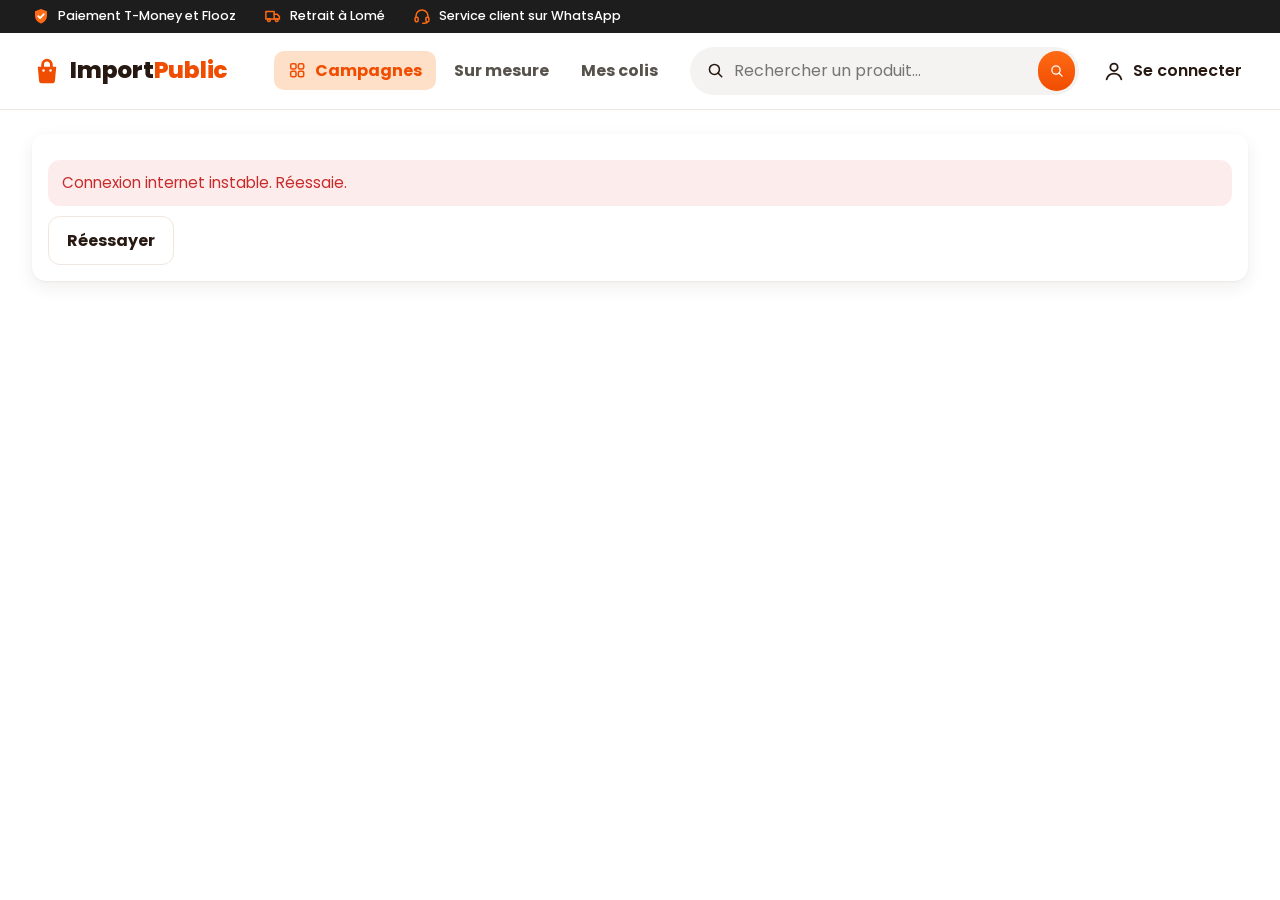
==== index.html @ 0d5e7839 "Mise en ligne Import Public (site) Co-Authored-By: Claude Opus 5.5 <noreply@anthropic.com> Claude-Se" ====
<!doctype html>
<html lang="fr">
<head>
  <meta charset="utf-8">
  <meta name="viewport" content="width=device-width, initial-scale=1, viewport-fit=cover">
  <title>Import Public · Achats groupés depuis la Chine</title>
  <meta name="description" content="Commandes groupées et achats sur mesure depuis la Chine, livrés à Lomé. Suivez votre colis à chaque étape.">
  <meta name="theme-color" content="#ff5a00">
  <link rel="icon" href="data:image/svg+xml,<svg xmlns='http://www.w3.org/2000/svg' viewBox='0 0 32 32'><rect width='32' height='32' rx='7' fill='%23d9480f'/><text x='16' y='23' font-family='Arial' font-weight='800' font-size='15' fill='white' text-anchor='middle'>IP</text></svg>">
  <link rel="preconnect" href="https://fonts.googleapis.com">
  <link rel="preconnect" href="https://fonts.gstatic.com" crossorigin>
  <link rel="stylesheet" href="https://fonts.googleapis.com/css2?family=Poppins:wght@400;500;600;700;800&display=swap">
  <link rel="stylesheet" href="css/style.css">
</head>
<body>
  <div class="bande-haut" id="bande-haut">
    <div class="bande-haut-items">
      <span data-ico="bouclier">Paiement T-Money et Flooz</span>
      <span data-ico="camion">Retrait à Lomé</span>
      <span data-ico="casque">Service client sur WhatsApp</span>
    </div>
    <a class="bande-haut-contact" id="bande-contact" href="#" target="_blank" rel="noopener" hidden></a>
  </div>
  <header class="entete">
    <a class="logo" href="#/"><span class="logo-sac" data-ico="sac"></span>Import<span>Public</span></a>
    <nav class="nav-haut" aria-label="Menu principal">
      <a href="#/" data-onglet="campagnes"><span data-ico="grille"></span>Campagnes</a>
      <a href="#/sur-mesure" data-onglet="sur-mesure">Sur mesure</a>
      <a href="#/colis" data-onglet="colis">Mes colis</a>
    </nav>
    <form class="recherche-entete" id="recherche-entete" role="search">
      <span data-ico="loupe"></span>
      <input id="champ-recherche" type="search" placeholder="Rechercher un produit…" aria-label="Rechercher un produit" autocomplete="off">
      <button type="submit" aria-label="Rechercher"><span data-ico="loupe"></span></button>
    </form>
    <div class="entete-actions" id="entete-compte"></div>
  </header>

  <main id="vue"><div class="chargement">Chargement…</div></main>

  <a class="wa-flottant" id="wa-flottant" href="#" target="_blank" rel="noopener" aria-label="Nous écrire sur WhatsApp" hidden>
    <svg viewBox="0 0 24 24"><path d="M12 2a10 10 0 0 0-8.6 15.1L2 22l5-1.3A10 10 0 1 0 12 2Zm0 18.2a8.2 8.2 0 0 1-4.2-1.2l-.3-.2-3 .8.8-2.9-.2-.3A8.2 8.2 0 1 1 12 20.2Zm4.5-6.1c-.2-.1-1.5-.7-1.7-.8s-.4-.1-.6.1-.7.8-.8 1-.3.2-.5.1a6.7 6.7 0 0 1-2-1.2 7.4 7.4 0 0 1-1.4-1.7c-.1-.3 0-.4.1-.5l.4-.4.2-.4v-.4l-.8-1.9c-.2-.5-.4-.4-.6-.4h-.5a1 1 0 0 0-.7.3 3 3 0 0 0-.9 2.2 5.2 5.2 0 0 0 1.1 2.8 11.9 11.9 0 0 0 4.6 4c1.7.7 2.4.8 3.2.6a2.8 2.8 0 0 0 1.8-1.3 2.3 2.3 0 0 0 .2-1.3c-.1-.1-.3-.2-.5-.3Z"/></svg>
  </a>

  <nav class="nav-bas" aria-label="Navigation">
    <a href="#/" data-onglet="campagnes">
      <svg viewBox="0 0 24 24"><path d="M3 7l9-4 9 4-9 4-9-4z"/><path d="M3 7v10l9 4 9-4V7"/><path d="M12 11v10"/></svg>Campagnes</a>
    <a href="#/sur-mesure" data-onglet="sur-mesure">
      <svg viewBox="0 0 24 24"><path d="M12 5v14M5 12h14"/><rect x="3" y="3" width="18" height="18" rx="4"/></svg>Sur mesure</a>
    <a href="#/colis" data-onglet="colis">
      <svg viewBox="0 0 24 24"><path d="M3 12h4l3 8 4-16 3 8h4"/></svg>Mes colis</a>
    <a href="#/compte" data-onglet="compte">
      <svg viewBox="0 0 24 24"><circle cx="12" cy="8" r="4"/><path d="M4 21c1.5-4 4.5-6 8-6s6.5 2 8 6"/></svg>Compte</a>
  </nav>

  <script src="js/config.js"></script>
  <script src="js/supabase.js"></script>
  <script src="js/icones.js"></script>
  <script src="js/commun.js"></script>
  <script src="js/app.js"></script>
</body>
</html>
---- css/style.css ----
/* Import Public : feuille de style commune (site public + espace équipe)
   Mobile d'abord, polices système (rien à télécharger), aucun framework. */
:root {
  --encre: #1d1b18;
  --encre-2: #57524b;
  --encre-3: #8a847b;
  --fond: #f6f3ee;
  --papier: #ffffff;
  --ligne: #e6e0d6;
  --accent: #d9480f;        /* orange conteneur */
  --accent-fonce: #b13a0b;
  --accent-clair: #fff0e6;
  --ok: #2b8a3e;  --ok-clair: #e6f4ea;
  --ko: #c92a2a;  --ko-clair: #fdecec;
  --alerte: #b26b00; --alerte-clair: #fff4dc;
  --info: #1c5fa8; --info-clair: #e8f1fb;
  --rayon: 14px;
  --ombre: 0 1px 2px rgba(29, 27, 24, .06), 0 2px 8px rgba(29, 27, 24, .05);
}
* { box-sizing: border-box; }
html { -webkit-text-size-adjust: 100%; }
body {
  margin: 0; background: var(--fond); color: var(--encre);
  font: 16px/1.45 -apple-system, BlinkMacSystemFont, "Segoe UI", Roboto, "Helvetica Neue", Arial, sans-serif;
  padding-bottom: calc(76px + env(safe-area-inset-bottom));
}
a { color: var(--accent-fonce); }
img { max-width: 100%; display: block; }
h1, h2, h3 { line-height: 1.2; margin: 0 0 .5rem; }
h1 { font-size: 1.5rem; } h2 { font-size: 1.2rem; } h3 { font-size: 1.05rem; }
p { margin: 0 0 .75rem; }
small, .discret { color: var(--encre-3); font-size: .85rem; }

/* En-tête */
.entete {
  position: sticky; top: 0; z-index: 20; background: var(--papier);
  border-bottom: 1px solid var(--ligne); display: flex; align-items: center;
  justify-content: space-between; padding: 10px 16px; gap: 12px;
}
.logo { font-weight: 800; font-size: 1.25rem; letter-spacing: -.02em; color: var(--encre); text-decoration: none; }
.logo span { color: var(--accent); }
.entete-actions { display: flex; gap: 8px; align-items: center; }

main { max-width: 760px; margin: 0 auto; padding: 16px; }

/* Barre de navigation basse (mobile) */
.nav-bas {
  position: fixed; bottom: 0; left: 0; right: 0; z-index: 30; background: var(--papier);
  border-top: 1px solid var(--ligne); display: grid; grid-template-columns: repeat(4, 1fr);
  padding-bottom: env(safe-area-inset-bottom);
}
.nav-bas a {
  display: flex; flex-direction: column; align-items: center; gap: 2px; padding: 8px 4px 10px;
  font-size: .72rem; color: var(--encre-2); text-decoration: none; font-weight: 600;
}
.nav-bas a svg { width: 22px; height: 22px; stroke: currentColor; fill: none; stroke-width: 1.8; }
.nav-bas a.actif { color: var(--accent); }

/* Cartes */
.carte { background: var(--papier); border-radius: var(--rayon); box-shadow: var(--ombre); padding: 16px; margin-bottom: 14px; }
.liste-campagnes { display: grid; gap: 14px; }
@media (min-width: 640px) { .liste-campagnes { grid-template-columns: 1fr 1fr; } }
.campagne { background: var(--papier); border-radius: var(--rayon); box-shadow: var(--ombre); overflow: hidden;
  text-decoration: none; color: inherit; display: flex; flex-direction: column; }
.campagne-image { aspect-ratio: 4 / 3; background: var(--ligne) center / cover no-repeat; position: relative; }
.campagne-image .badge { position: absolute; top: 10px; left: 10px; }
.campagne-corps { padding: 12px 14px 14px; display: flex; flex-direction: column; gap: 6px; }
.campagne-titre { font-weight: 700; font-size: 1.02rem; }
.prix { font-weight: 800; font-size: 1.15rem; }
.prix small { font-weight: 600; }
.meta { display: flex; flex-wrap: wrap; gap: 6px 12px; color: var(--encre-2); font-size: .85rem; }

/* Jauge */
.jauge { height: 10px; background: var(--ligne); border-radius: 99px; overflow: hidden; }
.jauge-barre { height: 100%; background: var(--accent); border-radius: 99px; transition: width .6s ease; }
.jauge-texte { font-size: .85rem; color: var(--encre-2); margin-top: 4px; }

/* Badges */
.badge { display: inline-block; font-size: .75rem; font-weight: 700; padding: 3px 9px; border-radius: 99px; white-space: nowrap; }
.badge-info { background: var(--info-clair); color: var(--info); }
.badge-ok { background: var(--ok-clair); color: var(--ok); }
.badge-ko { background: var(--ko-clair); color: var(--ko); }
.badge-alerte { background: var(--alerte-clair); color: var(--alerte); }
.badge-neutre { background: #eeeae3; color: var(--encre-2); }

/* Formulaires */
label { display: block; font-weight: 600; font-size: .9rem; margin: 12px 0 6px; }
input, select, textarea {
  width: 100%; font: inherit; color: inherit; background: var(--papier); border: 1.5px solid var(--ligne);
  border-radius: 10px; padding: 12px; min-height: 48px;
}
textarea { min-height: 110px; resize: vertical; }
input:focus, select:focus, textarea:focus { outline: none; border-color: var(--accent); box-shadow: 0 0 0 3px var(--accent-clair); }
.aide { font-size: .8rem; color: var(--encre-3); margin-top: 4px; }
.rangee { display: grid; grid-template-columns: 1fr 1fr; gap: 10px; }

/* Boutons */
.btn {
  display: inline-flex; align-items: center; justify-content: center; gap: 8px; font: inherit; font-weight: 700;
  border: 0; border-radius: 12px; padding: 12px 18px; min-height: 48px; cursor: pointer; text-decoration: none;
  background: var(--accent); color: #fff;
}
.btn:hover { background: var(--accent-fonce); }
.btn:disabled { opacity: .55; cursor: wait; }
.btn-large { width: 100%; }
.btn-second { background: var(--papier); color: var(--encre); border: 1.5px solid var(--ligne); }
.btn-second:hover { background: #f1ede6; }
.btn-ok { background: var(--ok); } .btn-ok:hover { background: #237032; }
.btn-ko { background: var(--papier); color: var(--ko); border: 1.5px solid #f3c4c4; }
.btn-ko:hover { background: var(--ko-clair); }
.btn-petit { min-height: 38px; padding: 8px 12px; font-size: .9rem; border-radius: 10px; }
.btn-lien { background: none; color: var(--accent-fonce); padding: 0; min-height: 0; text-decoration: underline; }
.btn-lien:hover { background: none; }
.btn-wa { background: #1f9e4e; } .btn-wa:hover { background: #17803e; }
.boutons { display: flex; gap: 10px; flex-wrap: wrap; margin-top: 12px; }

/* Quantité */
.quantite { display: flex; align-items: center; gap: 0; border: 1.5px solid var(--ligne); border-radius: 12px; width: max-content; overflow: hidden; background: var(--papier); }
.quantite button { width: 48px; height: 48px; border: 0; background: none; font-size: 1.4rem; cursor: pointer; color: var(--encre); }
.quantite input { width: 64px; border: 0; text-align: center; min-height: 48px; border-radius: 0; font-weight: 700; }
.quantite input:focus { box-shadow: none; }

/* Total */
.total { display: flex; justify-content: space-between; align-items: baseline; padding: 12px 0; border-top: 1px dashed var(--ligne); margin-top: 12px; }
.total b { font-size: 1.3rem; }

/* Bloc paiement */
.paiement { background: var(--accent-clair); border: 1.5px solid #ffd2b8; border-radius: var(--rayon); padding: 16px; }
.numero-marchand { display: flex; justify-content: space-between; align-items: center; background: var(--papier); border-radius: 10px; padding: 10px 12px; margin: 8px 0; gap: 8px; }
.numero-marchand b { font-size: 1.1rem; letter-spacing: .02em; }
.etapes-paiement { padding-left: 20px; margin: 8px 0 4px; }
.etapes-paiement li { margin-bottom: 6px; }

/* Frise de suivi */
.frise { list-style: none; margin: 8px 0 0; padding: 0; }
.frise li { display: flex; gap: 12px; position: relative; padding-bottom: 16px; }
.frise li:not(:last-child)::before { content: ""; position: absolute; left: 8px; top: 20px; bottom: 0; width: 2px; background: var(--ligne); }
.frise li.fait:not(:last-child)::before { background: var(--ok); }
.frise .pastille { flex: none; width: 18px; height: 18px; border-radius: 50%; border: 2px solid var(--ligne); background: var(--papier); margin-top: 2px; }
.frise li.fait .pastille { background: var(--ok); border-color: var(--ok); }
.frise li.courant .pastille { background: var(--accent); border-color: var(--accent); box-shadow: 0 0 0 4px var(--accent-clair); }
.frise li.avenir b { color: var(--encre-3); font-weight: 600; }
.frise small { display: block; }

/* Lignes de liste */
.ligne { display: flex; justify-content: space-between; align-items: center; gap: 12px; padding: 12px 0; border-bottom: 1px solid var(--ligne); text-decoration: none; color: inherit; }
.ligne:last-child { border-bottom: 0; }
.ligne-titre { font-weight: 700; }
.vignette { width: 52px; height: 52px; border-radius: 10px; background: var(--ligne) center / cover; flex: none; }

/* Onglets */
.onglets { display: flex; background: #ebe6de; border-radius: 12px; padding: 4px; margin-bottom: 14px; }
.onglets button { flex: 1; border: 0; background: none; font: inherit; font-weight: 700; padding: 10px; border-radius: 9px; color: var(--encre-2); cursor: pointer; }
.onglets button.actif { background: var(--papier); color: var(--encre); box-shadow: var(--ombre); }

/* Divers */
.vide { text-align: center; color: var(--encre-2); padding: 32px 16px; }
.alerte { border-radius: 12px; padding: 12px 14px; margin: 10px 0; font-size: .95rem; }
.alerte-info { background: var(--info-clair); color: var(--info); }
.alerte-ok { background: var(--ok-clair); color: var(--ok); }
.alerte-ko { background: var(--ko-clair); color: var(--ko); }
.alerte-alerte { background: var(--alerte-clair); color: var(--alerte); }
.chargement { text-align: center; padding: 40px; color: var(--encre-3); }
.retour { display: inline-block; margin-bottom: 10px; font-weight: 600; text-decoration: none; color: var(--encre-2); }
.photo-apercu { border-radius: 12px; margin-top: 10px; max-height: 260px; object-fit: cover; width: 100%; }
.intro { margin: 4px 0 18px; }
.intro h1 { font-size: 1.55rem; }
.intro p { color: var(--encre-2); }
.cle-valeur { display: grid; grid-template-columns: auto 1fr; gap: 6px 14px; font-size: .95rem; }
.cle-valeur dt { color: var(--encre-3); }
.cle-valeur dd { margin: 0; font-weight: 600; }
.toast { position: fixed; left: 50%; bottom: calc(92px + env(safe-area-inset-bottom)); transform: translate(-50%, 20px); background: var(--encre); color: #fff;
  padding: 12px 18px; border-radius: 12px; font-weight: 600; opacity: 0; transition: .25s; z-index: 50; max-width: 90vw; text-align: center; }
.toast.visible { opacity: 1; transform: translate(-50%, 0); }
.toast.ko { background: var(--ko); }
.wa-flottant { position: fixed; right: 16px; bottom: calc(86px + env(safe-area-inset-bottom)); z-index: 25; width: 54px; height: 54px; border-radius: 50%;
  background: #1f9e4e; display: grid; place-items: center; box-shadow: 0 4px 14px rgba(0,0,0,.18); }
.wa-flottant svg { width: 28px; height: 28px; fill: #fff; }
.compteurs { display: grid; grid-template-columns: repeat(2, 1fr); gap: 10px; margin-bottom: 14px; }
@media (min-width: 640px) { .compteurs { grid-template-columns: repeat(4, 1fr); } }
.compteur { background: var(--papier); border-radius: var(--rayon); box-shadow: var(--ombre); padding: 14px; text-decoration: none; color: inherit; }
.compteur b { display: block; font-size: 1.7rem; }
.compteur span { color: var(--encre-2); font-size: .85rem; }
.filtres { display: flex; gap: 8px; overflow-x: auto; padding-bottom: 6px; margin-bottom: 8px; }
.filtres button { flex: none; border: 1.5px solid var(--ligne); background: var(--papier); border-radius: 99px; padding: 7px 14px; font: inherit; font-size: .88rem; font-weight: 600; cursor: pointer; color: var(--encre-2); }
.filtres button.actif { background: var(--encre); border-color: var(--encre); color: #fff; }
hr { border: 0; border-top: 1px solid var(--ligne); margin: 16px 0; }

/* Ajustements après revue sur téléphone */
.badge { align-self: flex-start; flex: none; }
.ligne .badge { max-width: 42%; white-space: normal; text-align: center; }
.rangee > div { min-width: 0; }
input, select, textarea { min-width: 0; max-width: 100%; }
input[type="datetime-local"] { -webkit-appearance: none; appearance: none; }

[hidden] { display: none !important; }

/* ------------------------------------------------------------------
   Mise en page adaptative : le contenu occupe toute la largeur utile
   ------------------------------------------------------------------ */
main { max-width: 1680px; padding: 16px max(16px, 2.5vw) 24px; }
.entete { padding-left: max(16px, 2.5vw); padding-right: max(16px, 2.5vw); }
.nav-haut { display: none; }
.titre-section { display: flex; align-items: baseline; justify-content: space-between; gap: 12px; margin: 22px 0 12px; }
.titre-section h2 { margin: 0; }
.atouts { list-style: none; padding: 0; margin: 10px 0 0; display: flex; flex-wrap: wrap; gap: 8px; }
.atouts li { background: var(--accent-clair); color: var(--accent-fonce); font-weight: 700; font-size: .82rem; padding: 6px 12px; border-radius: 99px; }
.liste-coches { padding-left: 0; list-style: none; margin: 0; display: grid; gap: 10px; }
.liste-coches li { padding-left: 28px; position: relative; }
.liste-coches li::before { content: ""; position: absolute; left: 0; top: 3px; width: 18px; height: 18px; border-radius: 50%; background: var(--ok-clair);
  box-shadow: inset 0 0 0 2px var(--ok); }
.colonne { min-width: 0; }
.deux-colonnes { display: grid; gap: 14px; align-items: start; }
.deux-colonnes > .carte { margin-bottom: 0; }
.grille-cartes { display: grid; gap: 10px; }
.liste-campagnes { grid-template-columns: 1fr; }

@media (min-width: 640px) {
  .liste-campagnes { grid-template-columns: repeat(auto-fill, minmax(240px, 1fr)); }
  .grille-cartes { grid-template-columns: repeat(auto-fill, minmax(320px, 1fr)); }
  .grille-cartes .bloc-paiement { margin-bottom: 0; }
}

@media (min-width: 960px) {
  body { padding-bottom: 0; }
  .nav-bas { display: none; }
  .nav-haut:not([hidden]) { display: flex; gap: 4px; margin-right: auto; margin-left: 28px; }
  .nav-haut a { text-decoration: none; color: var(--encre-2); font-weight: 700; padding: 8px 14px; border-radius: 10px; }
  .nav-haut a:hover { background: #f1ede6; color: var(--encre); }
  .nav-haut a.actif { color: var(--accent); background: var(--accent-clair); }
  .entete { padding-top: 14px; padding-bottom: 14px; }
  main { padding-top: 24px; }

  .accueil-haut { display: grid; grid-template-columns: minmax(0, 1.6fr) minmax(320px, 1fr); gap: 24px; align-items: stretch; margin-bottom: 8px; }
  .accueil-haut .intro { margin: 0; padding: 28px 32px; background: var(--papier); border-radius: var(--rayon); box-shadow: var(--ombre);
    display: flex; flex-direction: column; justify-content: center; }
  .accueil-haut .intro h1 { font-size: 2.2rem; }
  .accueil-haut .cta-sur-mesure { margin: 0; display: flex; flex-direction: column; justify-content: center; }
  .liste-campagnes { gap: 18px; grid-template-columns: repeat(auto-fill, minmax(250px, 1fr)); }

  .deux-colonnes { grid-template-columns: minmax(0, 1.15fr) minmax(0, 1fr); gap: 24px; }
  .deux-colonnes.egales { grid-template-columns: minmax(0, 1fr) minmax(0, 1fr); }
  .deux-colonnes > .colonne:only-child { grid-column: 1 / -1; max-width: 900px; }
  .colonne-collante { position: sticky; top: 90px; }
  .grille-lignes { display: grid; grid-template-columns: repeat(auto-fill, minmax(380px, 1fr)); column-gap: 28px; }
  .compteurs { gap: 18px; }
  .toast { bottom: 32px; }
  .wa-flottant { bottom: 28px; right: 28px; }
}

@media (min-width: 1500px) {
  .liste-campagnes { grid-template-columns: repeat(auto-fill, minmax(270px, 1fr)); }
}
main { max-width: none; }
.actions-ligne .badge { max-width: none; white-space: nowrap; }
@media (min-width: 960px) {
  .colonne > .carte > img { max-height: 72vh; }
}

.deux-colonnes { grid-template-columns: minmax(0, 1fr); }
@media (min-width: 960px) { .deux-colonnes { grid-template-columns: minmax(0, 1.15fr) minmax(0, 1fr); } .deux-colonnes.egales { grid-template-columns: minmax(0, 1fr) minmax(0, 1fr); } }

/* ------------------------------------------------------------------
   Vitrine commerciale (accueil)
   ------------------------------------------------------------------ */
.hero {
  position: relative; overflow: hidden; border-radius: 20px; margin-bottom: 14px;
  background: linear-gradient(115deg, #fff4ea 0%, #ffe3cc 55%, #ffc9a1 100%);
  padding: 26px 20px; display: grid; gap: 20px;
}
.hero::after { /* trajet Chine → Lomé, en pointillés */
  content: ""; position: absolute; right: -60px; top: -40px; width: 340px; height: 340px; border-radius: 50%;
  border: 2px dashed rgba(217, 72, 15, .22); pointer-events: none;
}
.signature { margin: 0 0 8px; font-weight: 800; font-size: .8rem; letter-spacing: .08em; text-transform: uppercase; color: var(--accent-fonce); }
.hero h1 { font-size: 1.85rem; line-height: 1.12; letter-spacing: -.02em; margin-bottom: 12px; text-wrap: balance; }
.hero h1 span { color: var(--accent); }
.hero-sous-titre { color: var(--encre-2); font-size: 1.02rem; max-width: 58ch; }
.hero .boutons { margin-top: 16px; }
.hero .btn-second { background: rgba(255, 255, 255, .85); border-color: #f6c7a6; }
.hero-vitrine { display: none; }

.bandeau-confiance { list-style: none; padding: 0; margin: 0 0 6px; display: grid; grid-template-columns: 1fr 1fr; gap: 10px; }
.bandeau-confiance li { background: var(--papier); border-radius: 12px; box-shadow: var(--ombre); padding: 12px; display: flex; flex-direction: column; gap: 2px; min-width: 0; }
.bandeau-confiance b { font-size: .88rem; }
.bandeau-confiance span { font-size: .78rem; color: var(--encre-3); overflow-wrap: anywhere; }

.recherche { max-width: 320px; min-height: 42px; padding: 9px 14px; border-radius: 99px; }

/* Cartes produit */
.campagne { position: relative; }
.campagne-image { display: block; }
.campagne-titre { color: var(--encre); text-decoration: none; }
.campagne-titre:hover { color: var(--accent-fonce); }
.pastille-remise { position: absolute; top: 10px; right: 10px; background: var(--accent); color: #fff; font-weight: 800; font-size: .85rem; padding: 4px 9px; border-radius: 99px; }
.prix-barre { color: var(--encre-3); font-weight: 600; font-size: .85rem; margin-left: 4px; }
.campagne .prix { color: var(--accent-fonce); }
.campagne .prix small { display: block; margin-top: 1px; }
.social { display: flex; justify-content: space-between; gap: 8px; font-size: .86rem; color: var(--encre-2); font-weight: 600; }
.social b { color: var(--encre); }
.social-detail { font-weight: 700; color: var(--accent-fonce); margin: 6px 0 0; }
.campagne .meta { font-size: .8rem; justify-content: space-between; }
.btn-reserver { margin-top: 6px; }
.campagne-corps { flex: 1; }
.campagne-corps .btn-reserver { margin-top: auto; }
.campagne-corps .meta { margin-bottom: 6px; }

/* Étapes */
.bloc-etapes { margin: 26px 0 14px; background: var(--accent-clair); border-radius: 20px; padding: 20px; }
.etapes { list-style: none; counter-reset: etape; padding: 0; margin: 12px 0 0; display: grid; gap: 10px; }
.etapes li { counter-increment: etape; background: var(--papier); border-radius: 14px; padding: 14px 14px 14px 58px; position: relative; display: flex; flex-direction: column; gap: 2px; }
.etapes li::before { content: counter(etape); position: absolute; left: 14px; top: 14px; width: 30px; height: 30px; border-radius: 50%;
  background: var(--accent); color: #fff; font-weight: 800; display: grid; place-items: center; }
.etapes span { color: var(--encre-2); font-size: .9rem; }

/* Garanties */
.bloc-garanties { display: grid; gap: 14px; margin-bottom: 14px; }
.bloc-garanties .carte { margin: 0; }
.numero-contact { font-size: 1.4rem; font-weight: 800; letter-spacing: .02em; margin: 6px 0 12px; }
.contact-carte { display: flex; flex-direction: column; justify-content: center; }

@media (min-width: 640px) {
  .bandeau-confiance { grid-template-columns: repeat(4, 1fr); }
  .etapes { grid-template-columns: 1fr 1fr; }
}
@media (min-width: 960px) {
  .hero { grid-template-columns: minmax(0, 1.25fr) minmax(0, 1fr); align-items: center; padding: 40px 44px; min-height: 340px; }
  .hero h1 { font-size: clamp(2.2rem, 3.2vw, 3.3rem); }
  .hero-sous-titre { font-size: 1.12rem; }
  .hero-vitrine { display: grid; gap: 14px; height: 280px; grid-template-columns: 1fr 1fr; grid-template-rows: 1fr 1fr; position: relative; z-index: 1; }
  .hero-vitrine a { border-radius: 18px; background: center / cover no-repeat var(--ligne); box-shadow: 0 10px 26px rgba(120, 50, 10, .18); transition: transform .2s; }
  .hero-vitrine a:hover { transform: translateY(-3px); }
  .hero-vitrine.n1 { grid-template-columns: 1fr; grid-template-rows: 1fr; }
  .hero-vitrine.n2 a { grid-row: span 2; }
  .hero-vitrine.n3 a:first-child { grid-row: span 2; }
  .hero::after { width: 520px; height: 520px; right: -120px; top: -120px; }
  .etapes { grid-template-columns: repeat(4, 1fr); }
  .bloc-etapes { padding: 26px 28px; }
  .bloc-garanties { grid-template-columns: minmax(0, 1.6fr) minmax(0, 1fr); }
}
@media (prefers-reduced-motion: reduce) { .hero-vitrine a { transition: none; } }

/* ==================================================================
   Direction artistique « vitrine » : couleurs vives, Poppins
   ================================================================== */
:root {
  --accent: #ff5a00;          /* orange vif */
  --accent-fonce: #e04800;
  --accent-clair: #fff1e6;
  --peche: #ffe4cf;
  --brun: #3a1d0e;            /* titres */
  --fond: #ffffff;
  --ligne: #f0e6de;
  --ok: #16a34a; --ok-clair: #e8f8ee;
  --info: #2563eb; --info-clair: #eaf1ff;
  --police: "Poppins", -apple-system, BlinkMacSystemFont, "Segoe UI", Roboto, Arial, sans-serif;
  --ombre: 0 1px 2px rgba(58, 29, 14, .05), 0 6px 18px rgba(58, 29, 14, .07);
}
body { font-family: var(--police); background: var(--fond); }
h1, h2, h3, .logo { color: var(--brun); letter-spacing: -.01em; }
.ico { width: 1.15em; height: 1.15em; flex: none; vertical-align: -.2em; }
.btn { gap: 8px; box-shadow: 0 4px 12px rgba(255, 90, 0, .22); }
.btn-second, .btn-ko, .btn-lien { box-shadow: none; }
.btn-ok, .btn-wa { box-shadow: none; }

/* Bande du haut */
.bande-haut { background: #1c1c1c; color: #fff; font-size: .8rem; font-weight: 500;
  display: flex; align-items: center; justify-content: space-between; gap: 16px; padding: 7px max(16px, 2.5vw); }
.bande-haut-items { display: flex; gap: 28px; overflow: hidden; }
.bande-haut-items span { display: inline-flex; align-items: center; gap: 8px; white-space: nowrap; }
.bande-haut-items .ico { color: var(--accent); width: 18px; height: 18px; }
.bande-haut-contact { color: #fff; text-decoration: none; font-weight: 600; white-space: nowrap; }
.bande-haut-contact:hover { color: #ffb380; }
.bande-haut-items span:not(:first-child) { display: none; }

/* En-tête */
.entete { gap: 18px; }
.logo { display: inline-flex; align-items: center; gap: 8px; font-size: 1.45rem; font-weight: 800; }
.logo-sac { width: 30px; height: 30px; display: grid; place-items: center; color: var(--accent); }
.logo-sac .ico { width: 30px; height: 30px; }
.nav-haut a { display: inline-flex; align-items: center; gap: 8px; }
.recherche-entete { display: none; }
.lien-compte { display: inline-flex; align-items: center; gap: 8px; text-decoration: none; color: var(--brun); font-weight: 600; padding: 8px 6px; }
.lien-compte .ico { width: 22px; height: 22px; }
.lien-compte .ico:last-child { width: 16px; height: 16px; }

/* Bannière */
.hero { background: linear-gradient(100deg, #ffffff 0%, #fff3ea 38%, #ffd2b0 72%, #ff9a52 100%); border-radius: 0 0 28px 28px;
  margin: -16px calc(-1 * max(16px, 2.5vw)) 18px; padding: 26px max(16px, 2.5vw) 30px; }
.hero::after { display: none; }
.hero h1 { color: var(--brun); font-weight: 800; }
.hero h1 span { color: var(--accent); display: inline; }
.hero-sous-titre { color: var(--brun); opacity: .9; }
.hero-sous-titre b { font-weight: 600; font-size: 1.06em; }
.btn-hero { background: var(--accent); border-radius: 99px; padding: 13px 22px; font-size: 1rem; }
.btn-hero-second { background: #fff; color: var(--brun); border: 2px solid var(--accent); border-radius: 99px; padding: 11px 20px; box-shadow: none; }
.btn-hero-second:hover { background: var(--accent-clair); }
.btn-hero .ico:last-child { width: 18px; height: 18px; }
.hero-scene { display: none; }

/* Titres de section */
.titre-section h2 { display: flex; align-items: center; gap: 10px; font-size: 1.35rem; font-weight: 700; }
.ico-titre { display: inline-grid; place-items: center; }
.ico-titre .ico { width: 28px; height: 28px; }
.ico-titre.flamme { color: var(--accent); }
.ico-titre.fusee { color: var(--accent); }
.ico-titre.vert { color: var(--ok); }
.recherche-mobile { display: flex; align-items: center; gap: 8px; background: #f5f2ef; border-radius: 99px; padding: 0 14px; margin: 0 0 14px; }
.recherche-mobile input { border: 0; background: none; min-height: 44px; padding: 0; }
.recherche-mobile input:focus { box-shadow: none; }
.recherche-mobile .ico { color: var(--encre-3); }

/* Cartes produit */
.liste-campagnes { grid-template-columns: repeat(2, minmax(0, 1fr)); gap: 12px; }
.campagne { border: 1px solid var(--ligne); border-radius: 18px; box-shadow: var(--ombre); transition: transform .18s, box-shadow .18s; }
.campagne:hover { transform: translateY(-3px); box-shadow: 0 12px 28px rgba(58, 29, 14, .12); }
.campagne-image { aspect-ratio: 1 / .82; background: linear-gradient(180deg, #ffffff, #f4f4f6); position: relative; overflow: hidden; }
.campagne-image img { width: 100%; height: 100%; object-fit: cover; }
.pastille-remise { left: 10px; right: auto; top: 10px; background: var(--accent); font-size: .95rem; padding: 4px 11px; border-radius: 10px;
  box-shadow: 0 3px 8px rgba(255, 90, 0, .35); }
.pastille-delai { position: absolute; right: 8px; top: 10px; background: rgba(255, 255, 255, .92); color: var(--brun); font-size: .7rem; font-weight: 600;
  padding: 3px 8px; border-radius: 99px; }
.campagne-corps { padding: 12px 12px 14px; gap: 7px; }
.campagne-titre { font-weight: 600; font-size: .95rem; line-height: 1.3; color: var(--brun); }
.campagne .prix { color: var(--accent); font-size: 1.3rem; font-weight: 800; line-height: 1.1; }
.prix-barre { font-size: .8rem; font-weight: 500; color: #8b8b8b; }
.social { justify-content: flex-start; align-items: center; gap: 6px; font-size: .8rem; color: var(--brun); font-weight: 500; }
.social .ico { color: #f59e0b; width: 18px; height: 18px; }
.jauge-ligne { display: flex; align-items: center; gap: 10px; }
.jauge-ligne .jauge { flex: 1; height: 8px; background: #ffe2cf; }
.jauge-ligne b { font-size: .85rem; color: var(--brun); }
.jauge-barre { background: linear-gradient(90deg, #ff7a1a, var(--accent)); }
.btn-reserver { min-height: 44px; font-size: .92rem; border-radius: 12px; margin-top: 4px; }
.btn-reserver .ico { width: 18px; height: 18px; }

/* Étapes */
.bloc-etapes { background: linear-gradient(100deg, #fff1e6, #ffe2cc); border-radius: 22px; }
.bloc-etapes h2 { display: flex; align-items: center; gap: 10px; font-size: 1.35rem; }
.etapes li { padding: 14px; display: flex; flex-direction: row; align-items: center; gap: 12px; border-radius: 16px; box-shadow: 0 2px 8px rgba(58, 29, 14, .05); }
.etapes li::before { position: static; flex: none; width: 28px; height: 28px; font-size: .9rem; background: var(--accent); }
.etapes li div { display: flex; flex-direction: column; gap: 2px; min-width: 0; }
.etapes li b { color: var(--brun); font-weight: 600; }
.etapes li span { font-size: .85rem; }
.etape-ico { flex: none; width: 44px; height: 44px; display: grid; place-items: center; }
.etape-ico .ico { width: 38px; height: 38px; }
.etape-ico.jaune { color: #f59e0b; }
.etape-ico.bleu { color: #2563eb; }
.etape-ico.brun { color: #c2793b; }

/* Bas de page : garanties, question, offres WhatsApp */
.bloc-bas { display: grid; gap: 14px; margin: 18px 0; }
.bloc-garanties-carte { margin: 0; border: 1px solid var(--ligne); }
.bloc-garanties-carte h2 { display: flex; align-items: center; gap: 10px; font-size: 1.3rem; }
.ico-titre.vert .ico { width: 34px; height: 34px; }
.garanties { list-style: none; padding: 0; margin: 10px 0 0; display: grid; gap: 9px; }
.garanties li { display: flex; align-items: center; gap: 10px; font-weight: 500; color: var(--brun); }
.garanties .ico { color: var(--ok); width: 20px; height: 20px; }
.bloc-question { background: linear-gradient(110deg, #fff4ec, #ffe0c8); border-radius: 18px; padding: 20px; display: flex; gap: 16px; align-items: center; }
.question-ico { flex: none; width: 76px; height: 76px; border-radius: 50%; background: var(--accent); color: #fff; display: grid; place-items: center;
  box-shadow: 0 8px 18px rgba(255, 90, 0, .3); }
.question-ico .ico { width: 38px; height: 38px; }
.question-titre { font-weight: 700; font-size: 1.1rem; color: var(--brun); margin-bottom: 4px; }
.bloc-question p { margin: 0 0 4px; color: var(--brun); }
.bloc-question .numero-contact { font-size: 1.25rem; margin: 6px 0 0; color: var(--accent-fonce); }
.bloc-alerte { position: relative; overflow: hidden; border-radius: 18px; padding: 22px; color: #fff;
  background: linear-gradient(120deg, #ff7a1a 0%, #ff5a00 55%, #f04300 100%); box-shadow: 0 10px 24px rgba(255, 90, 0, .28); }
.bloc-alerte p { margin: 0 0 12px; position: relative; z-index: 1; max-width: 32ch; }
.alerte-titre { display: flex; align-items: center; gap: 10px; font-weight: 700; font-size: 1.12rem; }
.alerte-titre .ico { width: 28px; height: 28px; }
.btn-blanc { background: #fff; color: var(--accent-fonce); border-radius: 99px; position: relative; z-index: 1; box-shadow: none; }
.btn-blanc:hover { background: #fff3ea; }
.cadeau { position: absolute; right: -12px; bottom: -16px; color: rgba(255, 255, 255, .28); }
.cadeau .ico { width: 130px; height: 130px; }

@media (min-width: 640px) {
  .liste-campagnes { grid-template-columns: repeat(auto-fill, minmax(230px, 1fr)); gap: 18px; }
  .bande-haut-items span:not(:first-child) { display: inline-flex; }
}

@media (min-width: 960px) {
  .recherche-entete { display: flex; align-items: center; gap: 10px; flex: 1; max-width: 520px; margin-left: auto; background: #f5f3f1;
    border-radius: 99px; padding: 4px 4px 4px 16px; }
  .recherche-entete > .ico { color: var(--brun); }
  .recherche-entete input { border: 0; background: none; min-height: 40px; padding: 0; }
  .recherche-entete input:focus { box-shadow: none; }
  .recherche-entete button { width: 44px; height: 40px; border: 0; border-radius: 99px; background: var(--accent); color: #fff; display: grid; place-items: center; cursor: pointer; }
  .recherche-entete:focus-within { box-shadow: 0 0 0 3px var(--accent-clair); }
  .nav-haut:not([hidden]) { margin-right: 0; }
  .nav-haut a.actif { background: var(--peche); color: var(--accent-fonce); }
  .recherche-mobile { display: none; }

  .hero { margin-top: -24px; padding: 34px max(16px, 2.5vw) 34px; min-height: 380px; border-radius: 0 0 34px 34px;
    grid-template-columns: minmax(0, 1.05fr) minmax(0, 1fr); }
  .hero h1 { font-size: clamp(2.4rem, 3.3vw, 3.5rem); line-height: 1.08; }
  .hero h1 span { display: block; }
  .hero-sous-titre { font-size: 1.1rem; }
  .hero-scene { display: block; position: relative; height: 320px; }
  .hero-trajet { position: absolute; inset: 0; width: 100%; height: 100%; }
  .hero-trajet path { fill: none; stroke: rgba(255, 255, 255, .95); stroke-width: 3; stroke-dasharray: 10 10; }
  .hero-avion { position: absolute; left: 2%; top: 4%; color: var(--accent); transform: rotate(8deg); }
  .hero-avion .ico { width: 78px; height: 78px; filter: drop-shadow(0 6px 10px rgba(224, 72, 0, .3)); }
  .hero-podium { position: absolute; left: 12%; right: 6%; bottom: 0; height: 64px; border-radius: 50%;
    background: radial-gradient(ellipse at 50% 30%, #ffb27a, #ff6a10 70%); box-shadow: 0 18px 30px rgba(224, 72, 0, .35); }
  .hero-produits { position: absolute; left: 14%; right: 8%; bottom: 30px; height: 230px; display: flex; align-items: flex-end; justify-content: center; }
  .hero-produits span { flex: 1; max-width: 190px; aspect-ratio: 1; margin: 0 -14px; border-radius: 24px; background: center / cover no-repeat #fff;
    box-shadow: 0 14px 28px rgba(58, 29, 14, .22); border: 4px solid #fff; }
  .hero-produits span:nth-child(odd) { transform: translateY(-18px) rotate(-4deg); }
  .hero-produits span:nth-child(even) { transform: rotate(4deg); }
  .hero-produits.n1 span { max-width: 240px; transform: none; }
  .hero-badge { position: absolute; right: 0; top: 0; width: 118px; height: 118px; border-radius: 50%; background: var(--accent); color: #fff;
    display: grid; place-content: center; text-align: center; transform: rotate(-8deg); box-shadow: 0 10px 24px rgba(224, 72, 0, .4);
    outline: 4px dashed rgba(255, 255, 255, .55); outline-offset: -10px; }
  .hero-badge small { font-weight: 600; font-size: .95rem; line-height: 1; }
  .hero-badge b { font-weight: 800; font-size: 1.9rem; line-height: 1.05; }

  .liste-campagnes { grid-template-columns: repeat(auto-fill, minmax(240px, 1fr)); }
  .etapes { gap: 30px; }
  .etapes li { position: relative; }
  .etapes li:not(:last-child)::after { content: "→"; position: absolute; right: -24px; top: 50%; transform: translateY(-50%);
    color: var(--accent); font-size: 1.5rem; font-weight: 700; }
  .bloc-bas { grid-template-columns: minmax(0, 1fr) minmax(0, 1.25fr) minmax(0, 1.1fr); }
  .bloc-bas > * { min-height: 190px; }
}
@media (prefers-reduced-motion: reduce) { .campagne { transition: none; } .campagne:hover { transform: none; } }
.logo { gap: 0; }
.logo-sac { margin-right: 8px; }
.hero-badge small { color: #fff; }
@media (min-width: 960px) {
  .hero { grid-template-columns: minmax(0, 1.3fr) minmax(0, 1fr); }
  .hero h1 { font-size: clamp(2.3rem, 3.1vw, 3.4rem); }
}

/* Téléphone : cartes sur 2 colonnes, plus compactes */
@media (max-width: 639px) {
  .bande-haut-items { display: none; }
  .bande-haut { justify-content: center; }
  .hero .boutons .btn { width: 100%; justify-content: center; font-size: .95rem; padding: 12px 16px; }
  .titre-section .discret { display: none; }
  .titre-section h2 { font-size: 1.2rem; }
  .pastille-delai { top: auto; bottom: 8px; right: auto; left: 8px; }
  .pastille-remise { font-size: .82rem; padding: 3px 8px; }
  .campagne-corps { padding: 10px 10px 12px; gap: 6px; }
  .campagne-titre { font-size: .86rem; }
  .campagne .prix { font-size: 1.12rem; }
  .prix-barre { display: block; margin: 2px 0 0; font-size: .74rem; }
  .social { font-size: .74rem; align-items: flex-start; }
  .social .ico { width: 15px; height: 15px; margin-top: 1px; }
  .btn-reserver { font-size: .84rem; padding: 8px 6px; white-space: nowrap; }
  .btn-reserver .ico { display: none; }
}

/* ==================================================================
   Couleurs vives, mesurées sur la maquette
   ================================================================== */
:root {
  --accent: #f04d01;          /* bouton principal */
  --accent-vif: #fe5f07;      /* jauges, pastilles */
  --accent-fonce: #d93a05;
  --orange-texte: #e33a0a;    /* prix et accroche */
  --accent-clair: #ffeadb;
  --peche: #fedfc7;
  --brun: #271912;
  --encre: #271912;
  --vert: #0a8f45;
  --bleu: #027dd8;
  --bleu-clair: #4bb0f7;
  --jaune: #fcb40d;
  --violet: #a266ee;
  --ok: #0a8f45;
  --degrade-bouton: linear-gradient(180deg, #ff6a14 0%, #f04d01 100%);
}
.btn { background: var(--degrade-bouton); }
.btn:hover { background: linear-gradient(180deg, #ff5a05, #d93a05); }
.btn-second { background: var(--papier); }
.btn-second:hover { background: #fff3ea; }
.btn-ok { background: var(--vert); }
.btn-ko { background: var(--papier); }
.btn-wa { background: #16a34a; }
.btn-lien { background: none; }
.btn-blanc { background: #fff; color: var(--accent); }

.bande-haut { background: #1d1d1d; }
.bande-haut-items .ico { color: #ff6a14; }
.logo-sac { color: #eb4d06; }
.logo span { color: var(--accent); }
.nav-haut a.actif, .nav-bas a.actif { color: var(--accent); }
@media (min-width: 960px) { .nav-haut a.actif { background: var(--peche); color: var(--accent); } }
.recherche-entete button { background: var(--degrade-bouton); }

.hero { background: linear-gradient(100deg, #fff7f1 0%, #ffe8d6 30%, #ffd0a8 58%, #ffa35a 82%, #ff7b1c 100%); }
.hero h1 span { color: var(--orange-texte); }
.btn-hero { background: var(--degrade-bouton); box-shadow: 0 8px 18px rgba(240, 77, 1, .35); }
.btn-hero-second { border-color: var(--accent); }
.hero-avion { color: #ff7a1c; }
.hero-podium { background: radial-gradient(ellipse at 50% 25%, #ffb36b 0%, #ff7d1e 45%, #e35e02 100%); }
.hero-badge { background: radial-gradient(circle at 35% 30%, #ff8a2a, #fd6a01 60%, #f04d01); }

.ico-titre.flamme { color: #fb5602; }
.ico-titre.fusee { color: #f34d00; }
.ico-titre.vert { color: var(--vert); }

.campagne .prix { color: var(--orange-texte); }
.pastille-remise { background: linear-gradient(180deg, #ff6a14, #fe500a); }
.jauge-barre { background: linear-gradient(90deg, #ff7a1a, var(--accent-vif)); }
.jauge-ligne .jauge { background: #ffe0cc; }
.social .ico { color: #fe920b; }
.btn-reserver { background: var(--degrade-bouton); box-shadow: 0 6px 14px rgba(240, 77, 1, .28); }

.bloc-etapes { background: linear-gradient(100deg, #ffeee2, #fee0c9); }
.etapes li::before { background: var(--degrade-bouton); box-shadow: 0 3px 8px rgba(240, 77, 1, .3); }
.etapes li:not(:last-child)::after { color: var(--accent); }
.etape-ico.jaune { color: var(--jaune); }
.etape-ico.bleu { color: var(--bleu); }
.etapes li:nth-child(3) .etape-ico { color: #1d8cf8; }
.etape-ico.brun { color: #e8933f; }

.garanties .ico { color: var(--vert); }
.bloc-question { background: linear-gradient(110deg, #fff1e6, #ffd9bd); }
.question-ico { background: var(--degrade-bouton); }
.bloc-question .numero-contact { color: var(--orange-texte); }
.bloc-alerte { background: linear-gradient(115deg, #fe4c01 0%, #ff6a0a 45%, #fe8f10 75%, #fea912 100%); box-shadow: 0 12px 26px rgba(254, 76, 1, .32); }
.cadeau { color: rgba(255, 233, 150, .55); }

.badge-info { background: #e6f1ff; color: var(--bleu); }
.badge-ok { background: #e3f6ec; color: var(--vert); }
.badge-alerte { background: #fff1d6; color: #b45d00; }
.frise li.fait .pastille { background: var(--vert); border-color: var(--vert); }
.frise li.fait:not(:last-child)::before { background: var(--vert); }
.frise li.courant .pastille { background: var(--accent); border-color: var(--accent); }
.paiement { background: #fff3ea; border-color: #ffc9a6; }
.btn-hero-second { background: #fff; color: var(--brun); border: 2px solid var(--accent); box-shadow: none; }
.btn-hero-second:hover { background: #fff3ea; }
.btn-hero-second .ico { color: var(--brun); }
.etape-ico { width: 52px; height: 52px; }
.etape-ico .ico { width: 46px; height: 46px; }

/* ==================================================================
   Espace équipe : même charte que la boutique
   ================================================================== */
.espace-equipe { background: #f8f5f2; }
.espace-equipe .entete { background: #fff; }
.puce-equipe { margin-left: 10px; background: var(--peche); color: var(--accent-fonce); font-size: .72rem; font-weight: 700;
  padding: 4px 10px; border-radius: 99px; letter-spacing: .02em; }
.compte-badge { min-width: 20px; height: 20px; padding: 0 6px; border-radius: 99px; background: var(--accent); color: #fff;
  font-size: .72rem; font-weight: 700; display: inline-grid; place-items: center; margin-left: 2px; }
.lien-data { display: none; align-items: center; gap: 8px; text-decoration: none; font-weight: 600; color: var(--bleu);
  background: #e9f3ff; padding: 8px 14px; border-radius: 99px; }
.lien-data .ico { width: 18px; height: 18px; }
.espace-equipe .entete-actions { gap: 10px; }
.espace-equipe .lien-compte { display: none; }
.txt-sortir { display: none; }
#sortir .ico { width: 18px; height: 18px; }

.hero-equipe { display: grid; gap: 16px; align-items: center; border-radius: 22px; padding: 22px 20px; margin-bottom: 16px; color: #fff;
  background: linear-gradient(115deg, #fe4c01 0%, #ff6a0a 45%, #fe8f10 78%, #fea912 100%); box-shadow: 0 12px 26px rgba(254, 76, 1, .25); }
.hero-equipe h1 { color: #fff; font-size: 1.7rem; margin: 2px 0 6px; }
.hero-equipe-date { margin: 0; text-transform: capitalize; font-weight: 600; opacity: .9; font-size: .9rem; }
.hero-equipe-resume { margin: 0; font-weight: 500; }
.hero-equipe .boutons { margin: 0; }
.hero-equipe .btn-hero-second { background: rgba(255, 255, 255, .16); color: #fff; border-color: rgba(255, 255, 255, .7); }
.hero-equipe .btn-hero-second .ico { color: #fff; }
.hero-equipe .btn-blanc { border-radius: 12px; }
.alerte .ico { width: 18px; height: 18px; vertical-align: -3px; }

.tuiles { display: grid; grid-template-columns: repeat(2, minmax(0, 1fr)); gap: 12px; margin-bottom: 8px; }
.tuile { background: #fff; border-radius: 18px; padding: 16px; text-decoration: none; color: var(--brun); box-shadow: var(--ombre);
  display: grid; gap: 4px; border: 1px solid var(--ligne); transition: transform .15s, box-shadow .15s; }
.tuile:hover { transform: translateY(-2px); box-shadow: 0 10px 24px rgba(58, 29, 14, .1); }
.tuile b { font-size: 2rem; line-height: 1.1; }
.tuile > span:last-child { font-size: .85rem; color: var(--encre-2); font-weight: 500; }
.tuile-ico { width: 42px; height: 42px; border-radius: 12px; display: grid; place-items: center; margin-bottom: 4px; }
.tuile-ico .ico { width: 22px; height: 22px; }
.tuile.orange .tuile-ico { background: #ffe6d5; color: var(--accent); }
.tuile.bleu .tuile-ico { background: #e3f0ff; color: var(--bleu); }
.tuile.vert .tuile-ico { background: #dcf5e7; color: var(--vert); }
.tuile.violet .tuile-ico { background: #efe5ff; color: #8b45f0; }
.tuile.rouge .tuile-ico { background: #ffe1e1; color: #e11d48; }
.tuile.jaune .tuile-ico { background: #fff3cf; color: #d99a00; }
.tuile.orange b { color: var(--accent); }

.pastille-statut { position: absolute; left: 10px; top: 10px; }
.pastille-statut .badge { box-shadow: 0 2px 6px rgba(0, 0, 0, .08); }
.espace-equipe .campagne .btn-second.btn-reserver { background: #fff; color: var(--accent); border: 2px solid var(--accent); box-shadow: none; }
.espace-equipe .campagne .btn-second.btn-reserver:hover { background: #fff3ea; }

/* Paiements à vérifier */
.espace-equipe .bloc-paiement { background: #fff; border: 1px solid var(--ligne); border-radius: 18px; padding: 16px; box-shadow: var(--ombre); }
.espace-equipe .bloc-paiement > div:first-child b { font-size: 1.35rem; color: var(--orange-texte); }
.espace-equipe .bloc-paiement .ref { display: block; background: #fff3ea; border: 1px dashed #ffc49c; border-radius: 10px; padding: 8px 10px; margin: 8px 0 6px;
  font-family: ui-monospace, Menlo, Consolas, monospace; font-weight: 700; color: var(--brun); word-break: break-all; }
.espace-equipe .carte { border: 1px solid var(--ligne); }
.espace-equipe h1 { font-size: 1.6rem; font-weight: 700; }
.espace-equipe .filtres button.actif { background: var(--accent); border-color: var(--accent); }

@media (min-width: 640px) {
  .tuiles { grid-template-columns: repeat(3, minmax(0, 1fr)); }
}
@media (min-width: 960px) {
  .lien-data { display: inline-flex; }
  .espace-equipe .lien-compte { display: inline-flex; }
  .txt-sortir { display: inline; }
  .espace-equipe .nav-haut:not([hidden]) { margin-right: auto; }
  .hero-equipe { grid-template-columns: minmax(0, 1fr) auto; padding: 28px 32px; }
  .hero-equipe h1 { font-size: 2.2rem; }
  .tuiles { grid-template-columns: repeat(6, minmax(0, 1fr)); gap: 16px; }
}
@media (prefers-reduced-motion: reduce) { .tuile { transition: none; } }

@media (max-width: 639px) { .txt-long { display: none; } }

/* Réception et aide après paiement */
.carte-reception { background: linear-gradient(110deg, #e9f9ef, #d3f3e0); border: 1px solid #a8e2bf; }
.carte-reception h2 { color: #0a6b35; }
.carte-reception .btn-ok { background: var(--vert); box-shadow: 0 6px 14px rgba(10, 143, 69, .25); font-size: 1.02rem; }
.carte-reception .ico, .btn-ok .ico { width: 20px; height: 20px; }
.aide-commande { color: var(--encre-2); font-size: .9rem; margin: 4px 2px 14px; }
.alerte .boutons { margin-top: 10px; }
.choix-role { width: auto; min-height: 38px; padding: 6px 10px; font-size: .88rem; }
.roles-aide { margin-top: 14px; font-size: .9rem; color: var(--encre-2); }
.roles-aide summary { cursor: pointer; font-weight: 600; color: var(--accent); }
.roles-aide ul { padding-left: 18px; margin: 8px 0 0; display: grid; gap: 4px; }
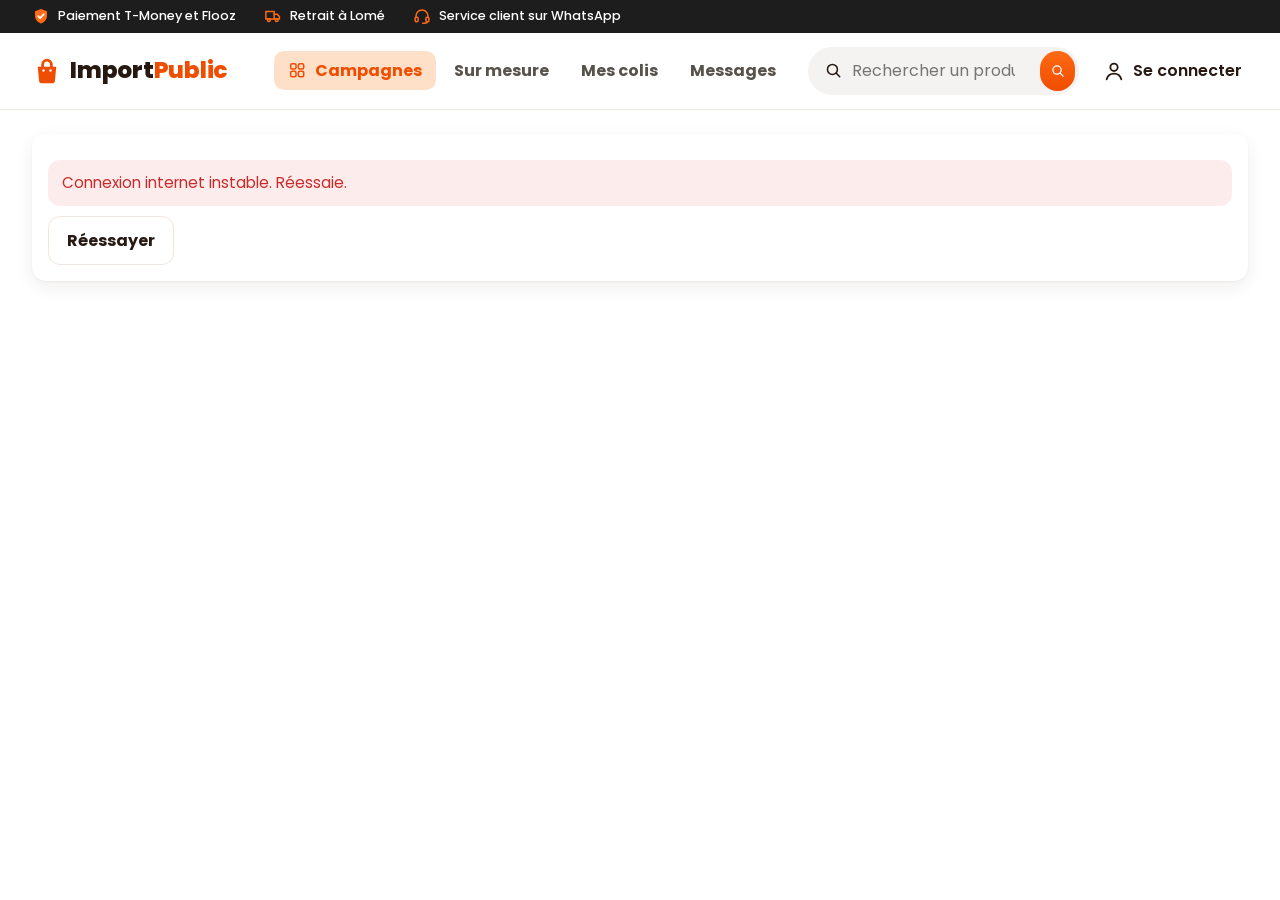
==== commit 62f3a22c: "Messagerie, notifications et application installable (v11) - Messages client ↔ équipe : texte, émoji" ====
--- a/index.html
+++ b/index.html
@@ -5,7 +5,13 @@
   <meta name="viewport" content="width=device-width, initial-scale=1, viewport-fit=cover">
   <title>Import Public · Achats groupés depuis la Chine</title>
   <meta name="description" content="Commandes groupées et achats sur mesure depuis la Chine, livrés à Lomé. Suivez votre colis à chaque étape.">
-  <meta name="theme-color" content="#ff5a00">
+  <meta name="theme-color" content="#d9480f">
+  <link rel="manifest" href="manifest.webmanifest">
+  <link rel="apple-touch-icon" href="icones/apple-touch-icon.png">
+  <meta name="apple-mobile-web-app-capable" content="yes">
+  <meta name="mobile-web-app-capable" content="yes">
+  <meta name="apple-mobile-web-app-title" content="Import Public">
+  <meta name="apple-mobile-web-app-status-bar-style" content="default">
   <link rel="icon" href="data:image/svg+xml,<svg xmlns='http://www.w3.org/2000/svg' viewBox='0 0 32 32'><rect width='32' height='32' rx='7' fill='%23d9480f'/><text x='16' y='23' font-family='Arial' font-weight='800' font-size='15' fill='white' text-anchor='middle'>IP</text></svg>">
   <link rel="preconnect" href="https://fonts.googleapis.com">
   <link rel="preconnect" href="https://fonts.gstatic.com" crossorigin>
@@ -27,6 +33,7 @@
       <a href="#/" data-onglet="campagnes"><span data-ico="grille"></span>Campagnes</a>
       <a href="#/sur-mesure" data-onglet="sur-mesure">Sur mesure</a>
       <a href="#/colis" data-onglet="colis">Mes colis</a>
+      <a href="#/messages" data-onglet="messages">Messages</a>
     </nav>
     <form class="recherche-entete" id="recherche-entete" role="search">
       <span data-ico="loupe"></span>
@@ -42,13 +49,15 @@
     <svg viewBox="0 0 24 24"><path d="M12 2a10 10 0 0 0-8.6 15.1L2 22l5-1.3A10 10 0 1 0 12 2Zm0 18.2a8.2 8.2 0 0 1-4.2-1.2l-.3-.2-3 .8.8-2.9-.2-.3A8.2 8.2 0 1 1 12 20.2Zm4.5-6.1c-.2-.1-1.5-.7-1.7-.8s-.4-.1-.6.1-.7.8-.8 1-.3.2-.5.1a6.7 6.7 0 0 1-2-1.2 7.4 7.4 0 0 1-1.4-1.7c-.1-.3 0-.4.1-.5l.4-.4.2-.4v-.4l-.8-1.9c-.2-.5-.4-.4-.6-.4h-.5a1 1 0 0 0-.7.3 3 3 0 0 0-.9 2.2 5.2 5.2 0 0 0 1.1 2.8 11.9 11.9 0 0 0 4.6 4c1.7.7 2.4.8 3.2.6a2.8 2.8 0 0 0 1.8-1.3 2.3 2.3 0 0 0 .2-1.3c-.1-.1-.3-.2-.5-.3Z"/></svg>
   </a>
 
-  <nav class="nav-bas" aria-label="Navigation">
+  <nav class="nav-bas" aria-label="Navigation" style="grid-template-columns: repeat(5, 1fr)">
     <a href="#/" data-onglet="campagnes">
       <svg viewBox="0 0 24 24"><path d="M3 7l9-4 9 4-9 4-9-4z"/><path d="M3 7v10l9 4 9-4V7"/><path d="M12 11v10"/></svg>Campagnes</a>
     <a href="#/sur-mesure" data-onglet="sur-mesure">
       <svg viewBox="0 0 24 24"><path d="M12 5v14M5 12h14"/><rect x="3" y="3" width="18" height="18" rx="4"/></svg>Sur mesure</a>
     <a href="#/colis" data-onglet="colis">
       <svg viewBox="0 0 24 24"><path d="M3 12h4l3 8 4-16 3 8h4"/></svg>Mes colis</a>
+    <a href="#/messages" data-onglet="messages">
+      <svg viewBox="0 0 24 24"><path d="M4 5.5A2.5 2.5 0 0 1 6.5 3h11A2.5 2.5 0 0 1 20 5.5v8a2.5 2.5 0 0 1-2.5 2.5H10l-4.5 4v-4A2.5 2.5 0 0 1 4 13.5z"/></svg>Messages</a>
     <a href="#/compte" data-onglet="compte">
       <svg viewBox="0 0 24 24"><circle cx="12" cy="8" r="4"/><path d="M4 21c1.5-4 4.5-6 8-6s6.5 2 8 6"/></svg>Compte</a>
   </nav>
@@ -57,6 +66,10 @@
   <script src="js/supabase.js"></script>
   <script src="js/icones.js"></script>
   <script src="js/commun.js"></script>
+  <script src="js/notifs.js"></script>
+  <script src="js/messagerie.js"></script>
+  <script src="js/qrcode.js"></script>
+  <script src="js/ambassadeur.js"></script>
   <script src="js/app.js"></script>
 </body>
 </html>
--- a/css/style.css
+++ b/css/style.css
@@ -719,3 +719,285 @@
 .roles-aide { margin-top: 14px; font-size: .9rem; color: var(--encre-2); }
 .roles-aide summary { cursor: pointer; font-weight: 600; color: var(--accent); }
 .roles-aide ul { padding-left: 18px; margin: 8px 0 0; display: grid; gap: 4px; }
+
+/* ==================================================================
+   v6 : variantes, retrait, Ambassadeurs Commerciaux, colis
+   ================================================================== */
+.sur-titre { margin: 0 0 2px; font-size: .78rem; font-weight: 700; letter-spacing: .06em; text-transform: uppercase; color: var(--accent); }
+
+/* Choix des variantes (boutons) */
+.groupe-variante { margin-top: 12px; }
+.groupe-variante .etiquette { display: block; font-weight: 600; font-size: .92rem; margin-bottom: 6px; }
+.choix-variante { display: flex; flex-wrap: wrap; gap: 8px; }
+.choix-variante .option { min-width: 48px; min-height: 42px; padding: 8px 14px; border: 1.5px solid var(--ligne); border-radius: 12px;
+  background: #fff; font: inherit; font-weight: 600; color: var(--brun); cursor: pointer; }
+.choix-variante .option:hover { border-color: var(--accent); }
+.choix-variante .option.actif { border-color: var(--accent); background: var(--accent-clair); color: var(--accent-fonce); box-shadow: 0 0 0 2px rgba(240, 77, 1, .15); }
+
+/* Code de retrait */
+.code-retrait { display: grid; gap: 2px; justify-items: center; text-align: center; background: #fff; border: 2px dashed var(--vert);
+  border-radius: 16px; padding: 14px 10px; margin: 12px 0; }
+.code-retrait span { font-size: .85rem; font-weight: 600; color: var(--encre-2); }
+.code-retrait b { font-size: 2.2rem; letter-spacing: .12em; color: var(--brun); font-variant-numeric: tabular-nums; }
+.code-retrait small { color: var(--encre-2); font-size: .8rem; }
+.carte-reception h2 .ico { width: 22px; height: 22px; vertical-align: -4px; margin-right: 4px; }
+
+/* Compte : référence et entrée du programme */
+.reference-client { display: grid; gap: 2px; }
+.reference-client span { font-size: .85rem; color: var(--encre-2); font-weight: 600; }
+.reference-client b { font-size: 1.6rem; letter-spacing: .08em; color: var(--brun); font-family: ui-monospace, Menlo, Consolas, monospace; }
+.reference-client small { color: var(--encre-2); }
+.carte-ac { display: flex; align-items: center; gap: 14px; text-decoration: none; color: var(--brun);
+  background: linear-gradient(110deg, #fff4ec, #ffe8d6); border: 1px solid #ffd2b3; }
+.carte-ac > div { flex: 1; display: grid; gap: 2px; min-width: 0; }
+.carte-ac span:not(.carte-ac-ico) { font-size: .88rem; color: var(--encre-2); }
+.carte-ac-ico { width: 46px; height: 46px; border-radius: 14px; display: grid; place-items: center; background: var(--accent); color: #fff; flex: none; }
+.carte-ac-ico .ico { width: 24px; height: 24px; }
+.carte-ac > .ico { width: 20px; height: 20px; color: var(--accent); flex: none; }
+
+/* Présentation du programme */
+.hero-ac { border-radius: 22px; padding: 22px 18px; margin-bottom: 18px; color: #fff;
+  background: linear-gradient(120deg, #271912 0%, #5a2a12 55%, #f04d01 130%); box-shadow: 0 12px 26px rgba(39, 25, 18, .25); }
+.hero-ac h1 { color: #fff; font-size: 1.7rem; margin: 2px 0 8px; }
+.hero-ac p { max-width: 640px; }
+.hero-ac .sur-titre { color: #ffc49c; }
+.mode-ac h2 { margin-top: 8px; }
+.mode-ico { width: 46px; height: 46px; border-radius: 14px; display: grid; place-items: center; }
+.mode-ico .ico { width: 24px; height: 24px; }
+.mode-ico.jaune { background: #fff3cf; color: #d99a00; }
+.mode-ico.bleu { background: #e3f0ff; color: var(--bleu); }
+.tableau-simple { width: 100%; border-collapse: collapse; font-size: .93rem; }
+.tableau-simple td { padding: 10px 0; border-bottom: 1px solid var(--ligne); vertical-align: top; }
+.tableau-simple .montant { text-align: right; font-weight: 700; color: var(--orange-texte); white-space: nowrap; padding-left: 12px; }
+.liste-regles { padding-left: 18px; margin: 0; display: grid; gap: 10px; font-size: .93rem; }
+
+/* Formation */
+.progression-formation { display: flex; align-items: center; gap: 12px; margin-bottom: 8px; }
+.progression-formation .jauge { flex: 1; }
+.module-num { width: 32px; height: 32px; border-radius: 50%; display: grid; place-items: center; background: var(--peche); color: var(--accent-fonce);
+  font-weight: 700; flex: none; }
+.module-ligne.vu .module-num { background: transparent; color: var(--vert); }
+.module-ligne.vu .module-num .ico { width: 30px; height: 30px; }
+.module-ligne > .ico { width: 18px; height: 18px; transform: rotate(-90deg); color: var(--encre-3); }
+.module-contenu h1 { margin-top: 0; }
+.texte-module, .texte-conditions { white-space: pre-line; line-height: 1.65; font-size: .97rem; }
+.texte-conditions { max-height: 52vh; overflow-y: auto; background: #fbf8f5; border: 1px solid var(--ligne); border-radius: 12px; padding: 14px; margin: 8px 0 12px; font-size: .9rem; }
+.case-acceptation { display: flex; gap: 10px; align-items: flex-start; font-weight: 500; margin: 12px 0; cursor: pointer; }
+.case-acceptation input { width: 22px; height: 22px; min-height: 0; flex: none; margin-top: 1px; accent-color: var(--accent); }
+
+/* Espace AC */
+.entete-ac { display: flex; justify-content: space-between; align-items: flex-end; gap: 10px; margin-bottom: 10px; }
+.entete-ac h1 { margin: 0; }
+.entete-ac-droite { display: flex; align-items: center; gap: 8px; }
+.code-ac { font-family: ui-monospace, Menlo, Consolas, monospace; font-weight: 700; background: var(--peche); color: var(--accent-fonce);
+  padding: 4px 10px; border-radius: 8px; letter-spacing: .08em; }
+.onglets-ac { display: flex; gap: 6px; overflow-x: auto; padding: 2px 2px 8px; margin: 0 -2px 10px; scrollbar-width: thin; }
+.onglets-ac a { flex: none; display: inline-flex; align-items: center; gap: 6px; padding: 8px 12px; border-radius: 12px; background: #fff;
+  border: 1px solid var(--ligne); text-decoration: none; color: var(--encre-2); font-weight: 600; font-size: .88rem; }
+.onglets-ac a .ico { width: 17px; height: 17px; }
+.onglets-ac a.actif { background: var(--accent); border-color: var(--accent); color: #fff; }
+.contenu-ac .tuiles { grid-template-columns: repeat(2, minmax(0, 1fr)); }
+.contenu-ac .tuile b { font-size: 1.55rem; }
+.carte-lien p { margin: 0 0 10px; }
+.lien-copie { display: flex; gap: 8px; align-items: stretch; }
+.lien-copie input { flex: 1; min-width: 0; font-family: ui-monospace, Menlo, Consolas, monospace; font-size: .88rem; background: #fbf8f5; }
+.lien-copie .btn { flex: none; }
+.qr-carte .qr { width: min(240px, 100%); aspect-ratio: 1; margin: 6px auto 0; background: #fff; padding: 8px; border-radius: 14px; border: 1px solid var(--ligne); }
+.qr-carte .qr svg { display: block; width: 100%; height: 100%; }
+.ligne small { display: block; }
+.ligne-commission { color: var(--vert); font-weight: 600; }
+.motif { color: var(--ko); }
+.btn .ico { width: 18px; height: 18px; }
+
+@media (min-width: 960px) {
+  .hero-ac { padding: 32px 36px; }
+  .hero-ac h1 { font-size: 2.3rem; }
+  .contenu-ac .tuiles { grid-template-columns: repeat(4, minmax(0, 1fr)); }
+  .contenu-ac .tuiles:has(> :nth-child(3):last-child) { grid-template-columns: repeat(3, minmax(0, 1fr)); }
+}
+
+/* Équipe : colis et réseau */
+.saisie-colis { display: grid; gap: 10px; }
+.saisie-colis .reference { font-family: ui-monospace, Menlo, Consolas, monospace; font-size: 1.2rem; letter-spacing: .08em; text-transform: uppercase; }
+.resultat-colis { margin-top: 12px; }
+.ligne .montant-ligne { font-weight: 700; color: var(--orange-texte); white-space: nowrap; }
+.tableau-bareme input { max-width: 120px; }
+.tableau-bareme td { padding: 8px 0; border-bottom: 1px solid var(--ligne); }
+.tableau-bareme td:last-child { text-align: right; }
+.nav-bas { overflow-x: auto; }
+.nav-bas a { min-width: 60px; }
+.contenu-ac .ligne > .ico { width: 18px; height: 18px; transform: rotate(-90deg); color: var(--encre-3); flex: none; }
+/* Téléphone : les lignes avec boutons passent sur deux niveaux, le texte garde toute la largeur */
+@media (max-width: 639px) {
+  .ligne:has(> .actions-ligne) { flex-wrap: wrap; }
+  .ligne:has(> .actions-ligne) > div:first-child { flex: 1 1 100% !important; }
+  .ligne > .actions-ligne { flex-wrap: wrap; justify-content: flex-start; width: 100%; }
+  .espace-equipe .nav-bas a { font-size: .62rem; white-space: nowrap; overflow: hidden; text-overflow: ellipsis; padding-left: 2px; padding-right: 2px; }
+}
+
+/* ==================================================================
+   v8 : produits à l'étude, opérations, coûts, utilisateurs
+   ================================================================== */
+.onglets-campagnes a { flex: none; display: inline-flex; align-items: center; gap: 6px; border: 1.5px solid var(--ligne); background: #fff; border-radius: 99px;
+  padding: 7px 14px; font-size: .88rem; font-weight: 600; color: var(--encre-2); text-decoration: none; }
+.onglets-campagnes a .ico { width: 16px; height: 16px; }
+.onglets-campagnes a.actif { background: var(--brun); border-color: var(--brun); color: #fff; }
+.grille-pistes { display: grid; grid-template-columns: minmax(0, 1fr); gap: 12px; }
+@media (min-width: 640px) { .grille-pistes { grid-template-columns: repeat(2, minmax(0, 1fr)); } }
+@media (min-width: 1100px) { .grille-pistes { grid-template-columns: repeat(3, minmax(0, 1fr)); } }
+.carte-piste { display: grid; gap: 10px; text-decoration: none; color: var(--brun); margin: 0; transition: transform .15s; }
+.carte-piste:hover { transform: translateY(-2px); }
+.piste-tete { display: flex; gap: 10px; align-items: flex-start; }
+.piste-tete small { display: block; color: var(--encre-2); font-size: .8rem; }
+.piste-vignette { width: 48px; height: 48px; border-radius: 12px; background: #f3efe9 center/cover; flex: none; display: grid; place-items: center; color: var(--encre-3); }
+.piste-vignette .ico { width: 20px; height: 20px; }
+.piste-progression { display: grid; grid-template-columns: repeat(6, 1fr); gap: 4px; }
+.piste-progression span { height: 5px; border-radius: 3px; background: #eee6dd; }
+.piste-progression span.fait { background: var(--accent-vif, var(--accent)); }
+.piste-chiffres { display: grid; grid-template-columns: repeat(3, minmax(0, 1fr)); gap: 6px; }
+.piste-chiffres small { display: block; font-size: .72rem; color: var(--encre-2); }
+.piste-chiffres b { font-size: .95rem; }
+.marge-ok { color: var(--vert, #0a8f45); } .marge-alerte { color: #c77700; } .marge-ko { color: #d1242f; } .marge-neutre { color: var(--encre-3); }
+.sous-titre-form { font-size: 1rem; margin: 22px 0 2px; padding-top: 14px; border-top: 1px solid var(--ligne); color: var(--accent-fonce); }
+.liens-piste { display: flex; flex-wrap: wrap; gap: 8px; margin-top: 6px; font-size: .88rem; }
+.marge-principale { display: grid; gap: 2px; border-radius: 14px; padding: 14px; margin-bottom: 12px; }
+.marge-principale small { font-weight: 600; font-size: .8rem; }
+.marge-principale b { font-size: 2rem; line-height: 1.1; }
+.marge-principale span { font-size: .82rem; }
+.marge-fond-ok { background: #e6f6ec; color: #0a6b35; } .marge-fond-alerte { background: #fff3dc; color: #8a5300; }
+.marge-fond-ko { background: #fdecec; color: #a61b25; } .marge-fond-neutre { background: #f5f1ec; color: var(--encre-2); }
+.tableau-calcul { width: 100%; border-collapse: collapse; font-size: .9rem; margin-bottom: 8px; }
+.tableau-calcul td { padding: 6px 0; border-bottom: 1px solid var(--ligne); }
+.tableau-calcul td:last-child { text-align: right; font-variant-numeric: tabular-nums; }
+.tableau-calcul .total-ligne td { font-weight: 700; border-bottom: 2px solid var(--brun); }
+.checklist-ops { display: grid; gap: 2px; }
+.op { display: flex; gap: 12px; align-items: flex-start; padding: 9px 0; border-bottom: 1px solid var(--ligne); }
+.op small { display: block; color: var(--encre-2); font-size: .8rem; }
+.op-case { width: 28px; height: 28px; flex: none; border-radius: 8px; border: 2px solid #d6cdc2; background: #fff; display: grid; place-items: center; cursor: pointer; padding: 0; color: var(--vert, #0a8f45); }
+.op.faite .op-case { border-color: transparent; background: transparent; }
+.op.faite .op-case .ico { width: 28px; height: 28px; }
+.op.faite b { color: var(--encre-2); }
+.form-cout { margin-top: 12px; padding-top: 12px; border-top: 1px dashed var(--ligne); }
+.pastille-maj { flex: none; font-size: .7rem; font-weight: 700; color: #fff; background: var(--accent); border-radius: 99px; padding: 3px 8px; }
+.aide-chiffrage { margin: 4px 0 12px; padding: 10px 12px; border: 1px dashed #ffc49c; border-radius: 12px; background: #fffaf5; }
+.aide-chiffrage summary { cursor: pointer; font-weight: 700; color: var(--accent-fonce); }
+.resultat-chiffrage { margin: 10px 0 8px; font-size: .92rem; }
+
+/* ===================== v11 : notifications, application, messagerie ===================== */
+.lien-texte { background: none; border: 0; padding: 6px 0; font: inherit; font-weight: 600; color: var(--accent-fonce); cursor: pointer; text-decoration: underline; text-underline-offset: 3px; }
+details > summary.lien-texte { list-style: none; display: inline-block; }
+details > summary.lien-texte::-webkit-details-marker { display: none; }
+
+/* Cloche */
+#cloche { display: inline-flex; }
+.btn-cloche { position: relative; background: none; border: 0; padding: 8px; cursor: pointer; color: var(--encre); border-radius: 50%; display: grid; place-items: center; }
+.btn-cloche:hover { background: #f1ede6; }
+.btn-cloche .ico { width: 24px; height: 24px; }
+.btn-cloche .compte-badge { position: absolute; top: 0; right: -2px; margin: 0; min-width: 18px; height: 18px; font-size: .68rem; border: 2px solid var(--papier); box-sizing: content-box; }
+.panneau-notifs { position: fixed; z-index: 60; top: 62px; right: 12px; width: min(380px, calc(100vw - 24px)); max-height: min(70vh, 560px);
+  background: var(--papier); border: 1px solid var(--ligne); border-radius: var(--rayon); box-shadow: 0 12px 40px rgba(29,27,24,.18);
+  display: flex; flex-direction: column; overflow: hidden; }
+.panneau-tete { display: flex; justify-content: space-between; align-items: center; padding: 12px 14px; border-bottom: 1px solid var(--ligne); }
+.panneau-liste { overflow-y: auto; flex: 1; }
+.notif { display: grid; gap: 2px; padding: 12px 14px; border-bottom: 1px solid var(--ligne); text-decoration: none; color: var(--encre); }
+.notif:hover { background: #faf7f2; }
+.notif span { color: var(--encre-2); font-size: .92rem; }
+.notif small { color: var(--encre-3); font-size: .78rem; }
+.notif.non-lue { background: var(--accent-clair); }
+.notif.non-lue b::before { content: ''; display: inline-block; width: 8px; height: 8px; border-radius: 50%; background: var(--accent); margin-right: 6px; vertical-align: middle; }
+.panneau-pied { padding: 10px 14px; border-top: 1px solid var(--ligne); }
+.panneau-pied a { display: inline-flex; gap: 6px; align-items: center; font-weight: 600; text-decoration: none; font-size: .9rem; }
+.panneau-pied .ico { width: 16px; height: 16px; }
+
+/* Carte « Alertes et application » et invitation */
+.carte-notifs h2 { display: flex; align-items: center; gap: 8px; }
+.carte-notifs h2 .ico { width: 22px; height: 22px; color: var(--accent); }
+.ok-ligne { display: flex; gap: 8px; align-items: center; color: var(--ok); font-weight: 600; }
+.ok-ligne .ico { width: 20px; height: 20px; }
+.sep-install { border-top: 1px dashed var(--ligne); margin-top: 14px; padding-top: 12px; }
+.etapes-ios { margin: 6px 0 10px; padding-left: 20px; }
+.etapes-ios li { margin-bottom: 4px; }
+.invite-notifs { position: fixed; left: 12px; right: 12px; bottom: calc(86px + env(safe-area-inset-bottom)); z-index: 40; background: var(--encre); color: #fff;
+  border-radius: 16px; padding: 14px; display: grid; gap: 10px; box-shadow: 0 10px 30px rgba(0,0,0,.25); transform: translateY(20px); opacity: 0; transition: .3s; max-width: 520px; margin: 0 auto; }
+.invite-notifs.visible { transform: none; opacity: 1; }
+.invite-notifs > div:first-child { display: flex; gap: 12px; align-items: flex-start; }
+.invite-notifs > div:first-child .ico { width: 26px; height: 26px; flex: none; color: #ffb48a; }
+.invite-notifs p { margin: 0; font-size: .93rem; }
+.invite-actions { display: flex; gap: 14px; align-items: center; justify-content: flex-end; }
+.invite-notifs .lien-texte { color: #fff; }
+@media (min-width: 900px) { .invite-notifs { bottom: 24px; left: auto; right: 24px; width: 420px; } }
+
+/* Messagerie */
+.chat { display: flex; flex-direction: column; background: var(--papier); border: 1px solid var(--ligne); border-radius: var(--rayon); overflow: hidden;
+  height: 70vh; min-height: 360px; }
+.chat-fil { flex: 1; overflow-y: auto; padding: 12px; background: #f3efe8; display: flex; flex-direction: column; gap: 6px; }
+.chat-vide { margin: auto; text-align: center; color: var(--encre-3); max-width: 300px; }
+.chat-jour { text-align: center; margin: 8px 0; }
+.chat-jour span { background: #e7e1d6; color: var(--encre-2); font-size: .75rem; padding: 3px 10px; border-radius: 99px; font-weight: 600; text-transform: capitalize; }
+.msg { display: flex; flex-direction: column; max-width: 82%; }
+.msg-moi { align-self: flex-end; align-items: flex-end; }
+.msg-eux { align-self: flex-start; align-items: flex-start; }
+.msg-bulle { padding: 8px 12px 6px; border-radius: 16px; background: var(--papier); box-shadow: 0 1px 1px rgba(0,0,0,.06); overflow-wrap: anywhere; min-width: 80px; }
+.msg-moi .msg-bulle { background: #ffe3d1; border-bottom-right-radius: 6px; }
+.msg-eux .msg-bulle { border-bottom-left-radius: 6px; }
+.msg-bulle p { margin: 0; }
+.msg-bulle a { color: var(--info); }
+.msg-auteur { display: block; font-size: .76rem; font-weight: 700; color: var(--accent-fonce); margin-bottom: 2px; }
+.msg-meta { display: block; text-align: right; font-size: .7rem; color: var(--encre-3); margin-top: 2px; }
+.msg-supprime { font-style: italic; color: var(--encre-3); }
+.msg-image { display: block; margin: 2px -6px 6px; }
+.msg-image img { border-radius: 12px; max-height: 280px; width: auto; max-width: 100%; }
+.msg-image-attente { display: grid; place-items: center; width: 200px; height: 140px; background: #eee6da; border-radius: 12px; color: var(--encre-3); font-size: .85rem; }
+.msg-fichier { display: flex; align-items: center; gap: 10px; text-decoration: none; color: var(--encre) !important; background: rgba(0,0,0,.04); padding: 8px 10px; border-radius: 10px; margin-bottom: 4px; }
+.msg-fichier span { display: grid; flex: 1; min-width: 0; }
+.msg-fichier b { overflow: hidden; text-overflow: ellipsis; white-space: nowrap; font-size: .9rem; }
+.msg-fichier .ico { width: 22px; height: 22px; flex: none; }
+.msg-actions { display: flex; gap: 10px; margin-top: 2px; }
+.msg-actions button { background: none; border: 0; padding: 2px 0; font: inherit; font-size: .74rem; color: var(--encre-3); cursor: pointer; text-decoration: underline; }
+.msg-edition { width: 100%; min-width: 220px; }
+.msg-edition-actions { display: flex; gap: 8px; margin-top: 6px; }
+.chat-emojis { display: grid; grid-template-columns: repeat(auto-fill, minmax(40px, 1fr)); gap: 2px; padding: 8px; border-top: 1px solid var(--ligne); max-height: 170px; overflow-y: auto; }
+.chat-emojis button { font-size: 1.45rem; background: none; border: 0; padding: 4px; border-radius: 8px; cursor: pointer; }
+.chat-emojis button:hover { background: #f1ede6; }
+.chat-apercu { display: flex; align-items: center; gap: 10px; padding: 8px 12px; border-top: 1px solid var(--ligne); background: #faf7f2; }
+.chat-apercu img { width: 48px; height: 48px; object-fit: cover; border-radius: 8px; }
+.chat-apercu .ico { width: 28px; height: 28px; }
+.chat-apercu span { display: grid; flex: 1; min-width: 0; }
+.chat-apercu b { overflow: hidden; text-overflow: ellipsis; white-space: nowrap; font-size: .9rem; }
+.chat-apercu button { background: none; border: 0; font-size: 1.1rem; cursor: pointer; padding: 6px; }
+.chat-saisie { display: flex; align-items: flex-end; gap: 4px; padding: 8px; border-top: 1px solid var(--ligne); }
+.chat-saisie textarea { flex: 1; resize: none; min-height: 44px; max-height: 140px; border-radius: 22px; padding: 11px 14px; margin: 0; line-height: 1.35; }
+.chat-btn { background: none; border: 0; width: 40px; height: 44px; display: grid; place-items: center; color: var(--encre-2); cursor: pointer; border-radius: 50%; flex: none; }
+.chat-btn .ico { width: 24px; height: 24px; }
+.chat-envoyer { width: 44px; height: 44px; border-radius: 50%; border: 0; background: var(--accent); color: #fff; display: grid; place-items: center; cursor: pointer; flex: none; }
+.chat-envoyer .ico { width: 20px; height: 20px; }
+.chat-envoyer:disabled { opacity: .5; }
+.chat-entete { display: flex; align-items: center; justify-content: space-between; gap: 12px; margin-bottom: 10px; flex-wrap: wrap; }
+.chat-entete h1 { margin: 0; }
+.point-nouveau { display: inline-block; width: 9px; height: 9px; border-radius: 50%; background: var(--accent); margin-left: 4px; vertical-align: top; }
+.nav-bas a { position: relative; }
+.nav-bas a .point-nouveau { position: absolute; top: 6px; left: calc(50% + 8px); margin: 0; }
+
+/* Boîte de réception de l'équipe */
+.boite { display: grid; gap: 0; background: var(--papier); border: 1px solid var(--ligne); border-radius: var(--rayon); overflow: hidden; }
+.conv { display: grid; grid-template-columns: 44px 1fr auto; gap: 12px; align-items: center; padding: 12px 14px; border-bottom: 1px solid var(--ligne); text-decoration: none; color: var(--encre); }
+.conv:last-child { border-bottom: 0; }
+.conv:hover { background: #faf7f2; }
+.conv-avatar { width: 44px; height: 44px; border-radius: 50%; background: var(--accent-clair); color: var(--accent-fonce); display: grid; place-items: center; font-weight: 800; }
+.conv-txt { min-width: 0; }
+.conv-txt b, .conv-txt span { display: block; overflow: hidden; text-overflow: ellipsis; white-space: nowrap; }
+.conv-txt span { color: var(--encre-2); font-size: .9rem; }
+.conv.non-lue .conv-txt span { color: var(--encre); font-weight: 600; }
+.conv small { color: var(--encre-3); font-size: .78rem; text-align: right; display: grid; gap: 4px; justify-items: end; }
+.conv-fiche { display: grid; gap: 6px; }
+.conv-fiche .ligne-info { display: flex; justify-content: space-between; gap: 10px; font-size: .9rem; }
+@media (min-width: 900px) {
+  .messagerie-equipe { display: grid; grid-template-columns: 1fr 300px; gap: 16px; align-items: start; }
+}
+
+/* Bouton WhatsApp sur toutes les pages : on laisse de la place en bas pour ne rien masquer */
+body.avec-wa main { padding-bottom: 72px; }
+.nav-bas a .badge-nav { position: absolute; top: 3px; left: calc(50% + 6px); margin: 0; min-width: 16px; height: 16px; font-size: .62rem; padding: 0 4px; }
+
+/* Espace équipe : 8 onglets en bas, on fait défiler plutôt que de chevaucher */
+.espace-equipe .nav-bas a { white-space: nowrap; font-size: .68rem; min-width: 64px; }
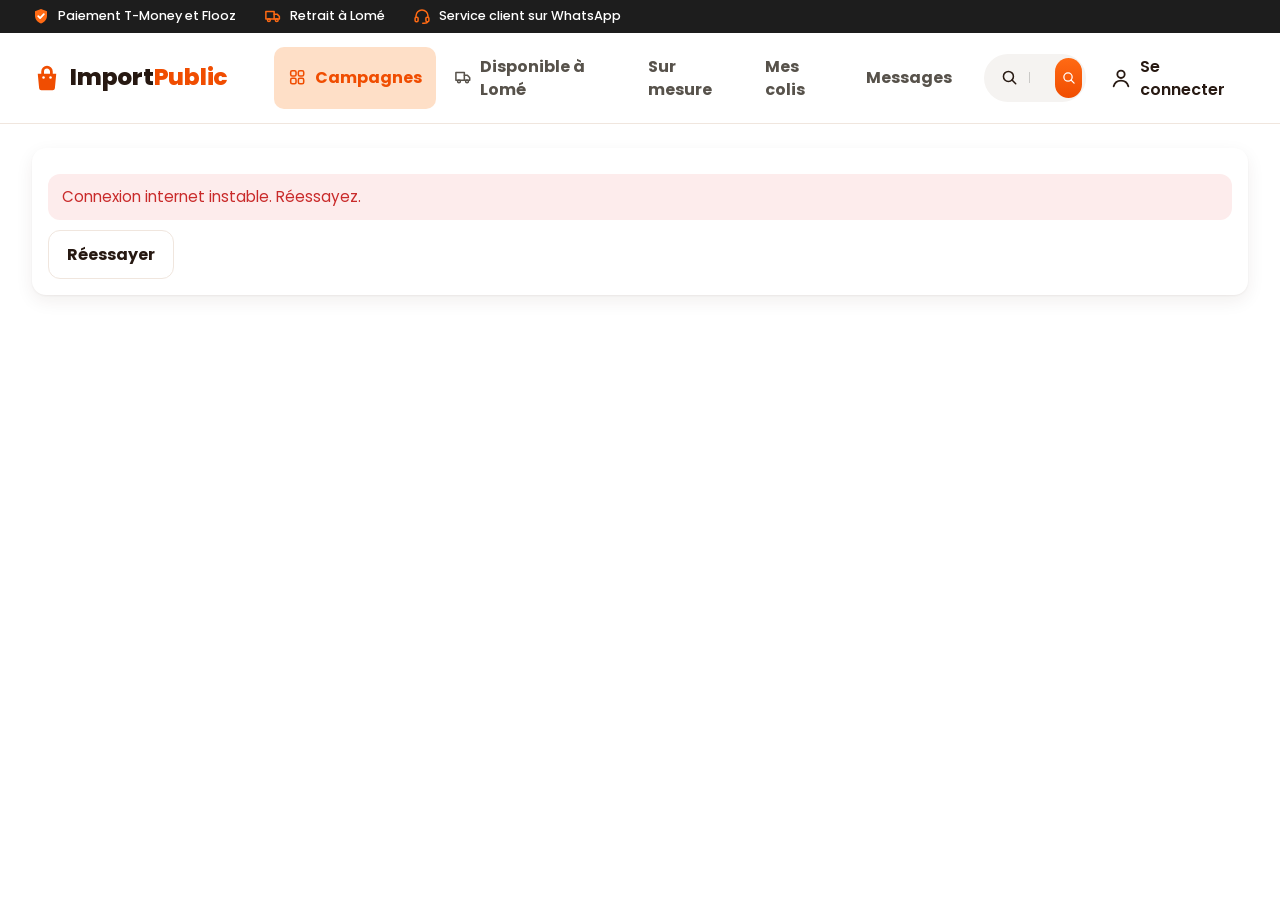
==== commit 3a243969: "Disponible à Lomé : articles de grossistes locaux, commandés comme une demande (devis, paiement, col" ====
--- a/index.html
+++ b/index.html
@@ -31,6 +31,7 @@
     <a class="logo" href="#/"><span class="logo-sac" data-ico="sac"></span>Import<span>Public</span></a>
     <nav class="nav-haut" aria-label="Menu principal">
       <a href="#/" data-onglet="campagnes"><span data-ico="grille"></span>Campagnes</a>
+      <a href="#/disponible" data-onglet="disponible"><span data-ico="camion"></span>Disponible à Lomé</a>
       <a href="#/sur-mesure" data-onglet="sur-mesure">Sur mesure</a>
       <a href="#/colis" data-onglet="colis">Mes colis</a>
       <a href="#/messages" data-onglet="messages">Messages</a>
@@ -68,6 +69,7 @@
   <script src="js/commun.js"></script>
   <script src="js/notifs.js"></script>
   <script src="js/messagerie.js"></script>
+  <script src="js/documents.js"></script>
   <script src="js/qrcode.js"></script>
   <script src="js/ambassadeur.js"></script>
   <script src="js/app.js"></script>
--- a/css/style.css
+++ b/css/style.css
@@ -1001,3 +1001,444 @@
 
 /* Espace équipe : 8 onglets en bas, on fait défiler plutôt que de chevaucher */
 .espace-equipe .nav-bas a { white-space: nowrap; font-size: .68rem; min-width: 64px; }
+@media (max-width: 420px) {
+  .entete-equipe .puce-equipe { font-size: .62rem; padding: 2px 6px; margin-left: 4px; }
+  .entete-equipe .logo { font-size: 1.05rem; }
+  .entete-equipe .entete-actions { gap: 2px; }
+  .entete-equipe .btn-cloche { padding: 6px; }
+}
+
+/* ===================== v13 : documents clients (devis, reçu, annulation, remboursement) ===================== */
+.doc { position: relative; background: #fff; color: #1d1b18; border: 1px solid var(--ligne); border-radius: var(--rayon); padding: 28px 24px; max-width: 820px; margin: 0 auto; overflow: hidden; }
+.doc-tete { display: flex; justify-content: space-between; gap: 16px; flex-wrap: wrap; border-bottom: 3px solid var(--accent); padding-bottom: 16px; }
+.doc-marque { display: flex; gap: 12px; align-items: center; }
+.doc-logo { width: 46px; height: 46px; border-radius: 12px; background: var(--accent); color: #fff; font-weight: 800; display: grid; place-items: center; font-size: 1.15rem; }
+.doc-marque b { font-size: 1.3rem; display: block; }
+.doc-marque b span { color: var(--accent); }
+.doc-marque small { color: var(--encre-3); }
+.doc-titre { text-align: right; }
+.doc-titre h2 { margin: 0 0 4px; text-transform: uppercase; letter-spacing: .04em; font-size: 1.25rem; }
+.doc-titre p { margin: 0; font-size: .9rem; color: var(--encre-2); }
+.doc-parties { display: grid; grid-template-columns: 1fr 1fr; gap: 16px; margin: 18px 0; }
+.doc-parties > div { display: grid; gap: 2px; background: #faf7f2; border-radius: 10px; padding: 12px; font-size: .9rem; }
+.doc-parties small { text-transform: uppercase; font-size: .7rem; letter-spacing: .06em; color: var(--encre-3); font-weight: 700; }
+.doc-objet { margin: 0 0 10px; }
+.doc-lignes { width: 100%; border-collapse: collapse; font-size: .92rem; }
+.doc-lignes th { text-align: left; background: var(--encre); color: #fff; padding: 8px 10px; font-weight: 600; font-size: .8rem; }
+.doc-lignes th:nth-child(n+2), .doc-lignes td:nth-child(n+2) { text-align: right; white-space: nowrap; }
+.doc-lignes td { padding: 10px; border-bottom: 1px solid var(--ligne); vertical-align: top; }
+.doc-lignes td small { display: block; color: var(--encre-3); font-size: .78rem; }
+.doc-total { display: flex; justify-content: space-between; align-items: center; gap: 12px; margin-top: 12px; padding: 14px; background: var(--accent-clair); border-radius: 10px; }
+.doc-total b { font-size: 1.4rem; color: var(--accent-fonce); white-space: nowrap; }
+.doc-infos { display: grid; gap: 6px; margin-top: 14px; font-size: .9rem; }
+.doc-infos > div { display: flex; justify-content: space-between; gap: 12px; border-bottom: 1px dashed var(--ligne); padding-bottom: 4px; }
+.doc-infos span { color: var(--encre-3); }
+.doc-infos b { text-align: right; }
+.doc-message { margin-top: 14px; border-left: 3px solid var(--accent); padding: 4px 12px; }
+.doc-message small { color: var(--encre-3); font-weight: 700; }
+.doc-message p { margin: 4px 0 0; white-space: pre-line; }
+.doc-note { margin-top: 14px; font-size: .88rem; background: #faf7f2; border-radius: 10px; padding: 12px; }
+.doc-pied { margin-top: 20px; padding-top: 12px; border-top: 1px solid var(--ligne); font-size: .75rem; color: var(--encre-3); text-align: center; }
+.doc-tampon { position: absolute; top: 96px; right: 22px; transform: rotate(-12deg); border: 3px solid; border-radius: 8px; padding: 4px 14px;
+  font-weight: 800; text-transform: uppercase; letter-spacing: .1em; font-size: 1.1rem; opacity: .75; pointer-events: none; }
+.doc-tampon.ok { color: var(--ok); }
+.doc-tampon.ko { color: #c62828; }
+.doc-tampon.neutre { color: var(--encre-3); }
+.doc-actions { display: flex; gap: 10px; flex-wrap: wrap; justify-content: center; max-width: 820px; margin: 14px auto; }
+@media (max-width: 600px) {
+  .doc { padding: 18px 14px; }
+  .doc-parties { grid-template-columns: 1fr; }
+  .doc-titre { text-align: left; }
+  .doc-lignes th:nth-child(3), .doc-lignes td:nth-child(3) { display: none; }
+  .doc-tampon { top: 150px; }
+}
+@media print {
+  body { background: #fff !important; padding: 0 !important; }
+  .entete, .nav-bas, .nav-haut, .bande-haut, .wa-flottant, .doc-actions, .retour, .invite-notifs, .panneau-notifs, #wa-flottant, .pied { display: none !important; }
+  main { padding: 0 !important; max-width: none !important; }
+  .doc { border: 0; max-width: none; }
+  .doc-lignes th { background: #1d1b18 !important; color: #fff !important; -webkit-print-color-adjust: exact; print-color-adjust: exact; }
+  .doc-total, .doc-logo { -webkit-print-color-adjust: exact; print-color-adjust: exact; }
+}
+
+/* Carte « document » dans la messagerie */
+.msg-doc { display: flex; align-items: center; gap: 10px; text-decoration: none; color: var(--encre) !important; background: #fff; border: 1px solid var(--ligne);
+  padding: 10px; border-radius: 12px; margin: 2px 0 6px; }
+.msg-doc .ico { width: 26px; height: 26px; color: var(--accent); flex: none; }
+.msg-doc span { display: grid; flex: 1; min-width: 0; }
+.msg-doc small { color: var(--encre-3); }
+.msg-doc em { font-style: normal; font-weight: 700; color: var(--accent-fonce); font-size: .85rem; white-space: nowrap; }
+
+/* Relances et documents (espace équipe) */
+.relances-etat { display: grid; gap: 6px; font-size: .9rem; }
+.liste-docs a { display: flex; justify-content: space-between; gap: 10px; padding: 8px 0; border-bottom: 1px solid var(--ligne); text-decoration: none; color: var(--encre); }
+.liste-docs a:last-child { border-bottom: 0; }
+.liste-docs small { color: var(--encre-3); }
+.relances-choix { border: 1px dashed var(--ligne); border-radius: 12px; padding: 10px 12px 4px; margin-top: 14px; }
+.relances-choix legend { font-weight: 700; font-size: .9rem; padding: 0 6px; }
+.relances-choix .rangee { grid-template-columns: repeat(3, 1fr); }
+@media (max-width: 600px) { .relances-choix .rangee { grid-template-columns: 1fr 1fr; } }
+
+/* ===================== Sur mesure (équipe) : galerie / liste en relief ===================== */
+.dm-entete { display: flex; justify-content: space-between; align-items: center; gap: 12px; flex-wrap: wrap; }
+.dm-entete h1 { margin: 0; }
+.dm-vues { display: inline-flex; background: #ece6dc; border-radius: 14px; padding: 4px; box-shadow: inset 0 2px 4px rgba(0,0,0,.08); }
+.dm-vues button { display: inline-flex; align-items: center; gap: 6px; border: 0; background: none; font: inherit; font-weight: 600; font-size: .88rem; color: var(--encre-2);
+  padding: 8px 14px; border-radius: 10px; cursor: pointer; }
+.dm-vues button svg { width: 18px; height: 18px; fill: none; stroke: currentColor; stroke-width: 1.8; }
+.dm-vues button.actif { background: linear-gradient(180deg, #fff, #fbf8f3); color: var(--accent-fonce);
+  box-shadow: 0 1px 0 #fff inset, 0 2px 6px rgba(29,27,24,.14), 0 1px 1px rgba(29,27,24,.1); }
+.dm-compte { display: inline-grid; place-items: center; min-width: 20px; height: 20px; padding: 0 6px; margin-left: 6px; border-radius: 99px;
+  font-size: .72rem; background: rgba(0,0,0,.08); }
+.filtres button.actif .dm-compte { background: rgba(255,255,255,.25); }
+
+/* Relief commun : cartes posées, qui se soulèvent au survol */
+.dm-carte, .dm-ligne { text-decoration: none; color: var(--encre); background: linear-gradient(180deg, #ffffff 0%, #fdfbf8 100%);
+  border: 1px solid rgba(29,27,24,.06); border-radius: 20px;
+  box-shadow: 0 1px 0 #fff inset, 0 1px 2px rgba(29,27,24,.06), 0 6px 14px -6px rgba(29,27,24,.18), 0 18px 32px -18px rgba(217,72,15,.25);
+  transition: transform .18s ease, box-shadow .18s ease; }
+.dm-carte:hover, .dm-ligne:hover { transform: translateY(-4px);
+  box-shadow: 0 1px 0 #fff inset, 0 2px 4px rgba(29,27,24,.06), 0 14px 24px -8px rgba(29,27,24,.22), 0 28px 44px -20px rgba(217,72,15,.35); }
+.dm-carte:active, .dm-ligne:active { transform: translateY(-1px) scale(.995); }
+
+/* Galerie */
+.dm-galerie { display: grid; grid-template-columns: repeat(auto-fill, minmax(250px, 1fr)); gap: 20px; margin-top: 8px; }
+.dm-carte { display: flex; flex-direction: column; overflow: hidden; }
+.dm-visuel { position: relative; display: block; aspect-ratio: 4 / 3; background: linear-gradient(145deg, #fff3ea, #f6e3d3); overflow: hidden; }
+.dm-photo { width: 100%; height: 100%; object-fit: cover; display: block; transition: transform .3s ease; }
+.dm-carte:hover .dm-photo { transform: scale(1.04); }
+.dm-badge { position: absolute; top: 10px; right: 10px; filter: drop-shadow(0 3px 6px rgba(0,0,0,.18)); }
+.dm-badge .badge { background-clip: padding-box; border: 2px solid #fff; }
+.dm-corps { display: flex; flex-direction: column; gap: 10px; padding: 14px 16px 16px; flex: 1; }
+.dm-titre { display: -webkit-box; -webkit-line-clamp: 2; -webkit-box-orient: vertical; overflow: hidden; font-size: 1.02rem; line-height: 1.3; }
+.dm-puces { display: flex; flex-wrap: wrap; gap: 6px; }
+.dm-puce { display: inline-flex; align-items: center; gap: 4px; font-size: .76rem; font-weight: 600; color: var(--encre-2); background: #f4efe7;
+  border-radius: 99px; padding: 3px 9px; box-shadow: inset 0 -1px 0 rgba(0,0,0,.06); }
+.dm-puce .ico { width: 14px; height: 14px; color: var(--accent); }
+.dm-alerte { background: #fff1d6; color: #8a5300; }
+.dm-pied { display: flex; justify-content: space-between; align-items: flex-end; gap: 10px; margin-top: auto; }
+.dm-client { display: flex; align-items: center; gap: 8px; min-width: 0; }
+.dm-client > span:last-child { display: grid; min-width: 0; }
+.dm-client b { font-size: .85rem; white-space: nowrap; overflow: hidden; text-overflow: ellipsis; }
+.dm-client small { color: var(--encre-3); font-size: .74rem; }
+.dm-avatar { flex: none; width: 34px; height: 34px; border-radius: 50%; display: grid; place-items: center; font-weight: 800; font-size: .78rem; color: #fff;
+  background: radial-gradient(circle at 30% 25%, #ff9a5c, #d9480f 70%); box-shadow: 0 3px 8px rgba(217,72,15,.35), inset 0 1px 1px rgba(255,255,255,.5); }
+.dm-prix { font-size: 1.05rem; color: var(--accent-fonce); white-space: nowrap; }
+.dm-budget { font-size: .78rem; color: var(--encre-3); white-space: nowrap; }
+
+/* Sans photo : petit colis en relief */
+.dm-sans-photo { display: grid !important; place-items: center; align-content: center; gap: 6px; width: 100%; height: 100%; color: var(--encre-3); }
+.dm-sans-photo small { font-size: .74rem; }
+.dm-cube { display: grid; place-items: center; width: 64px; height: 64px; border-radius: 18px; color: #f07a2a;
+  background: linear-gradient(145deg, #ffffff, #f3e4d6); box-shadow: 6px 6px 14px rgba(160,90,40,.22), -4px -4px 10px rgba(255,255,255,.9); }
+.dm-cube .ico { width: 34px; height: 34px; filter: drop-shadow(0 3px 3px rgba(138,74,20,.3)); }
+.dm-cube.grand { width: 80px; height: 80px; margin: 0 auto 10px; }
+
+/* Liste */
+.dm-liste { display: grid; gap: 14px; margin-top: 8px; }
+.dm-ligne { display: grid; grid-template-columns: 76px 1fr auto; gap: 14px; align-items: center; padding: 12px 14px; }
+.dm-mini { width: 76px; height: 76px; border-radius: 14px; object-fit: cover; box-shadow: 0 4px 10px rgba(29,27,24,.18); }
+.dm-mini.dm-sans-photo { background: linear-gradient(145deg, #fff3ea, #f6e3d3); }
+.dm-mini.dm-sans-photo .dm-cube { width: 44px; height: 44px; border-radius: 12px; }
+.dm-mini.dm-sans-photo .dm-cube .ico { width: 24px; height: 24px; }
+.dm-mini.dm-sans-photo small { display: none; }
+.dm-ligne-txt { display: grid; gap: 6px; min-width: 0; }
+.dm-ligne-txt .dm-titre { -webkit-line-clamp: 1; }
+.dm-ligne-fin { display: grid; justify-items: end; gap: 8px; }
+.dm-chevron { font-size: 1.6rem; line-height: 1; color: var(--encre-3); }
+@media (max-width: 600px) {
+  .dm-galerie { grid-template-columns: 1fr 1fr; gap: 12px; }
+  .dm-corps { padding: 10px 12px 12px; gap: 8px; }
+  .dm-titre { font-size: .9rem; }
+  .dm-pied { flex-direction: column; align-items: flex-start; }
+  .dm-client small { display: none; }
+  .dm-ligne { grid-template-columns: 60px 1fr; }
+  .dm-mini { width: 60px; height: 60px; }
+  .dm-ligne-fin { grid-column: 2; justify-items: start; grid-auto-flow: column; align-items: center; }
+  .dm-chevron { display: none; }
+  .dm-vues button { padding: 7px 10px; }
+}
+.economie { font-size: .8rem; color: var(--ok); font-weight: 600; margin: -2px 0 6px; }
+.economie b { font-weight: 800; }
+.encart-economie { display: grid; gap: 6px; margin: 12px 0; padding: 12px 14px; border-radius: 14px; background: linear-gradient(180deg, #effaf3, #e3f5ea);
+  border: 1px solid #c4e9d2; box-shadow: 0 6px 14px -8px rgba(22,125,70,.35); }
+.encart-economie > div { display: flex; justify-content: space-between; gap: 10px; font-size: .92rem; }
+.encart-economie > div span { color: var(--encre-2); }
+.encart-economie > div:first-child b { text-decoration: line-through; color: var(--encre-3); font-weight: 600; }
+.encart-total { border-top: 1px dashed #a9dcbd; padding-top: 6px; font-size: 1.02rem !important; }
+.encart-total b { color: var(--ok); font-size: 1.1rem; }
+.encart-economie p { margin: 2px 0 0; font-size: .8rem; color: var(--encre-2); }
+
+/* ===================== Plusieurs photos par campagne ===================== */
+.galerie-unique { width: 100%; aspect-ratio: 1 / 1; object-fit: contain; background: #fff; display: block; }
+.galerie { position: relative; background: #fff; }
+.galerie-piste { display: flex; overflow-x: auto; scroll-snap-type: x mandatory; scrollbar-width: none; }
+.galerie-piste::-webkit-scrollbar { display: none; }
+.galerie-piste img { flex: 0 0 100%; width: 100%; aspect-ratio: 1 / 1; object-fit: contain; scroll-snap-align: start; background: #fff; }
+.galerie-fleche { position: absolute; top: 50%; transform: translateY(-50%); width: 40px; height: 40px; border-radius: 50%; border: 0; cursor: pointer;
+  background: rgba(255,255,255,.92); box-shadow: 0 4px 12px rgba(0,0,0,.18); font-size: 1.6rem; line-height: 1; color: var(--encre); display: grid; place-items: center; }
+.g-prec { left: 10px; } .g-suiv { right: 10px; }
+.galerie-compteur { position: absolute; bottom: 10px; right: 10px; background: rgba(29,27,24,.7); color: #fff; font-size: .78rem; font-weight: 600; padding: 3px 9px; border-radius: 99px; }
+.galerie-minis { display: flex; gap: 8px; overflow-x: auto; padding: 10px 12px; border-top: 1px solid var(--ligne); }
+.galerie-minis button { flex: none; width: 58px; height: 58px; padding: 0; border: 2px solid transparent; border-radius: 10px; overflow: hidden; background: #fff; cursor: pointer; opacity: .7; }
+.galerie-minis button.actif { border-color: var(--accent); opacity: 1; }
+.galerie-minis img { width: 100%; height: 100%; object-fit: cover; }
+@media (hover: none) { .galerie-fleche { display: none; } }
+
+.photos-edit { display: grid; grid-template-columns: repeat(auto-fill, minmax(84px, 1fr)); gap: 8px; margin: 6px 0 8px; }
+.photo-edit { position: relative; aspect-ratio: 1; border-radius: 12px; overflow: hidden; cursor: pointer; border: 2px solid var(--ligne); background: #fff; }
+.photo-edit.couverture { border-color: var(--accent); }
+.photo-edit img { width: 100%; height: 100%; object-fit: cover; }
+.photo-couv { position: absolute; left: 0; right: 0; bottom: 0; background: var(--accent); color: #fff; font-size: .66rem; font-weight: 700; text-align: center; padding: 2px; }
+.photo-suppr { position: absolute; top: 4px; right: 4px; width: 24px; height: 24px; border-radius: 50%; border: 0; background: rgba(29,27,24,.75); color: #fff; cursor: pointer; font-size: .8rem; }
+
+/* ===================== Campagnes (équipe) : galerie / liste ===================== */
+.cp-prix { display: flex; align-items: baseline; gap: 8px; flex-wrap: wrap; }
+.cp-prix b { font-size: 1.15rem; color: var(--accent-fonce); }
+.cp-prix s { color: var(--encre-3); font-size: .85rem; }
+.cp-remise { position: absolute; top: 10px; left: 10px; background: linear-gradient(180deg, #2fb36b, #198a4e); color: #fff; font-weight: 800; font-size: .8rem;
+  padding: 4px 9px; border-radius: 10px; box-shadow: 0 4px 10px rgba(25,138,78,.4), inset 0 1px 0 rgba(255,255,255,.35); }
+.cp-jauge { display: grid; gap: 4px; }
+.cp-barre { display: block; height: 10px; border-radius: 99px; background: #efe8de; box-shadow: inset 0 1px 3px rgba(0,0,0,.12); overflow: hidden; }
+.cp-barre > span { display: block; height: 100%; border-radius: 99px; background: linear-gradient(90deg, #ff8a3d, #d9480f);
+  box-shadow: inset 0 1px 0 rgba(255,255,255,.45); min-width: 4px; }
+.cp-jauge small { color: var(--encre-2); font-size: .78rem; }
+.dm-ligne .cp-jauge { max-width: 360px; }
+
+/* ===================== Espace équipe : relief général ===================== */
+.espace-equipe .carte { background: linear-gradient(180deg, #ffffff 0%, #fdfbf8 100%); border: 1px solid rgba(29,27,24,.06);
+  box-shadow: 0 1px 0 #fff inset, 0 1px 2px rgba(29,27,24,.05), 0 10px 24px -14px rgba(29,27,24,.22); border-radius: 20px; }
+/* Les listes (paiements, colis, utilisateurs, commissions…) : une carte en relief par ligne */
+.espace-equipe .carte.grille-lignes { background: none; border: 0; box-shadow: none; padding: 0; display: grid; gap: 12px; }
+@media (min-width: 900px) { .espace-equipe .carte.grille-lignes { grid-template-columns: repeat(auto-fill, minmax(380px, 1fr)); gap: 16px; } }
+.espace-equipe .carte.grille-lignes > .ligne { background: linear-gradient(180deg, #ffffff, #fdfbf8); border: 1px solid rgba(29,27,24,.06); border-radius: 18px;
+  padding: 14px 16px; box-shadow: 0 1px 0 #fff inset, 0 1px 2px rgba(29,27,24,.06), 0 8px 18px -10px rgba(29,27,24,.22);
+  transition: transform .15s ease, box-shadow .15s ease; }
+.espace-equipe .carte.grille-lignes > a.ligne:hover { transform: translateY(-3px);
+  box-shadow: 0 1px 0 #fff inset, 0 2px 4px rgba(29,27,24,.06), 0 16px 26px -12px rgba(29,27,24,.28), 0 20px 36px -24px rgba(217,72,15,.3); }
+.espace-equipe .carte.grille-lignes > .ligne:last-child { border-bottom: 1px solid rgba(29,27,24,.06); }
+.espace-equipe .carte.grille-lignes > p.discret { background: #fff; border-radius: 18px; padding: 18px; text-align: center; }
+.espace-equipe .vignette { width: 56px; height: 56px; border-radius: 14px; box-shadow: 0 4px 10px rgba(29,27,24,.18); }
+/* Tuiles de l'accueil : petits blocs en relief */
+.espace-equipe .tuile { border-radius: 20px; box-shadow: 0 1px 0 rgba(255,255,255,.7) inset, 0 10px 22px -12px rgba(29,27,24,.3); transition: transform .15s ease; }
+.espace-equipe .tuile:hover { transform: translateY(-3px); }
+.espace-equipe .tuile-ico { filter: drop-shadow(0 4px 6px rgba(0,0,0,.18)); }
+@media (min-width: 900px) { .espace-equipe .tuiles { grid-template-columns: repeat(auto-fit, minmax(150px, 1fr)); } }
+
+/* ===================== Bloc prix : notre prix / prix de Lomé barré / économie ===================== */
+.bloc-prix { display: grid; gap: 6px; margin: 4px 0 8px; }
+.bp-haut { display: flex; align-items: flex-end; gap: 10px; flex-wrap: wrap; }
+.bp-prix { font-size: 1.45rem; font-weight: 800; color: var(--accent-fonce); line-height: 1; letter-spacing: -.01em; }
+.bp-avant { display: grid; line-height: 1.1; }
+.bp-avant small { font-size: .66rem; font-weight: 700; text-transform: uppercase; letter-spacing: .05em; color: var(--encre-3); }
+.bp-avant s { position: relative; font-size: .98rem; font-weight: 700; color: #6f6a64; text-decoration: none; }
+.bp-avant s::after { content: ''; position: absolute; left: -2px; right: -2px; top: 50%; height: 2px; background: #e03131; transform: rotate(-8deg); border-radius: 2px; }
+.bp-eco { display: inline-flex; align-items: center; gap: 6px; justify-self: start; padding: 5px 6px 5px 10px; border-radius: 12px;
+  background: linear-gradient(180deg, #2fb36b, #198a4e); color: #fff; font-size: .8rem;
+  box-shadow: 0 6px 14px -6px rgba(25,138,78,.6), inset 0 1px 0 rgba(255,255,255,.3); }
+.bp-eco span { opacity: .92; }
+.bp-eco b { font-weight: 800; font-size: .92rem; white-space: nowrap; }
+.bp-eco { white-space: nowrap; max-width: 100%; }
+.bp-court { display: none; }
+.bp-eco em { font-style: normal; font-weight: 800; background: #fff; color: #198a4e; border-radius: 8px; padding: 2px 6px; font-size: .74rem; }
+.bloc-prix.petit .bp-prix { font-size: 1.2rem; }
+@media (max-width: 600px) {
+  .campagne .bp-prix { font-size: 1.15rem; }
+  .campagne .bp-eco { font-size: .7rem; padding: 4px 8px; gap: 4px; }
+  .campagne .bp-eco b { font-size: .78rem; }
+  .campagne .bp-long, .campagne .bp-eco em { display: none; }
+  .campagne .bp-court { display: inline; }
+}
+
+/* Bon de retrait */
+.bon-code { display: flex; align-items: center; justify-content: center; gap: 22px; flex-wrap: wrap; margin: 18px 0; padding: 18px; border: 2px dashed var(--accent); border-radius: 16px; background: var(--accent-clair); }
+.bon-code > div:last-child { display: grid; text-align: center; gap: 4px; }
+.bon-code small { text-transform: uppercase; letter-spacing: .08em; font-weight: 700; font-size: .72rem; color: var(--encre-2); }
+.bon-code b { font-size: 2.6rem; letter-spacing: .18em; color: var(--accent-fonce); font-variant-numeric: tabular-nums; }
+.bon-code span { font-size: .85rem; color: var(--encre-2); }
+.bon-qr svg { width: 150px; height: 150px; display: block; background: #fff; border-radius: 10px; }
+.avis-carte { max-width: 560px; margin: 0 auto; }
+.etoiles { display: flex; gap: 6px; margin: 10px 0 2px; }
+.etoiles button { font-size: 2.4rem; line-height: 1; background: none; border: 0; cursor: pointer; color: #e3dbcf; padding: 2px; transition: transform .1s; }
+.etoiles button.on { color: #f5a623; text-shadow: 0 3px 8px rgba(245,166,35,.45); }
+.etoiles button:active { transform: scale(.9); }
+/* Bon de commande fournisseur */
+.bon-commande h3 { margin: 18px 0 8px; font-size: 1rem; }
+.bc-grille { display: grid; grid-template-columns: minmax(160px, 1fr) 2fr; gap: 6px 12px; align-items: center; font-size: .9rem; }
+.bc-grille > span { color: var(--encre-2); }
+.bc-champ { width: 100%; margin: 0; padding: 7px 10px; border: 1px dashed var(--ligne); border-radius: 8px; font: inherit; background: #fffdf9; }
+.bc-instructions { min-height: 70px; }
+.bc-infos td:first-child { color: var(--encre-2); width: 40%; }
+.bc-verifs { margin: 0; padding-left: 20px; font-size: .9rem; }
+.bc-verifs li::marker { content: '☐  '; }
+@media print { .bc-champ { border: 0; background: none; padding: 2px 0; } .bc-champ::placeholder { color: transparent; } }
+@media (max-width: 600px) { .bc-grille { grid-template-columns: 1fr; } }
+.bloc-retard { margin-top: 12px; border-top: 1px dashed var(--ligne); padding-top: 8px; }
+
+/* ===================== Compte à rebours des campagnes (côté client) ===================== */
+.delai { display: grid; gap: 6px; margin: 4px 0 10px; }
+.delai-tete { display: flex; justify-content: space-between; align-items: baseline; gap: 8px; flex-wrap: wrap; font-size: .9rem; color: var(--encre-2); }
+.delai-tete b { color: var(--encre); font-variant-numeric: tabular-nums; }
+.delai-tete small { color: var(--encre-3); text-transform: capitalize; }
+.delai-barre { height: 10px; border-radius: 99px; background: #efe8de; box-shadow: inset 0 1px 3px rgba(0,0,0,.12); overflow: hidden; }
+.delai-barre span { display: block; height: 100%; border-radius: 99px; background: linear-gradient(90deg, #ffb37a, #ff7a2f 60%, #d9480f);
+  box-shadow: inset 0 1px 0 rgba(255,255,255,.45); transition: width .6s ease; }
+.delai.urgent .delai-barre span { background: linear-gradient(90deg, #ff7a2f, #e03131); animation: delai-pulse 1.6s ease-in-out infinite; }
+.delai.urgent .delai-tete b { color: #c92a2a; }
+@keyframes delai-pulse { 50% { filter: brightness(1.15); } }
+.delai-msg { margin: 0; font-size: .8rem; font-weight: 600; color: var(--accent-fonce); }
+.delai.petit { gap: 4px; margin: 2px 0 8px; }
+.delai.petit .delai-tete { font-size: .78rem; }
+.delai.petit .delai-barre { height: 7px; }
+.delai.petit .delai-msg { font-size: .72rem; font-weight: 500; color: var(--encre-3); }
+@media (max-width: 600px) { .campagne .delai.petit .delai-msg { display: none; } }
+.bloc-delai-eq { margin-top: 12px; padding: 10px 12px; border-radius: 12px; background: #faf7f2; border: 1px dashed var(--ligne); }
+.bloc-delai-eq .boutons { margin-top: 8px; }
+
+/* ---------- Paiement en ligne (PayGate) ---------- */
+.pg-reseaux { display: grid; grid-template-columns: 1fr 1fr; gap: 10px; margin: 10px 0 4px; }
+.pg-reseau { position: relative; cursor: pointer; margin: 0; }
+.pg-reseau input { position: absolute; opacity: 0; inset: 0; }
+.pg-reseau span { display: flex; align-items: center; justify-content: center; min-height: 52px; border: 2px solid var(--ligne);
+  border-radius: 12px; font-weight: 800; background: var(--papier); transition: border-color .15s, background .15s; }
+.pg-reseau input[value=TMONEY]:checked + span { border-color: #e2001a; background: #fff0f1; color: #b00014; }
+.pg-reseau input[value=FLOOZ]:checked + span { border-color: #0067b1; background: #eaf4fc; color: #00508a; }
+.pg-reseau input:focus-visible + span { outline: 3px solid var(--accent); outline-offset: 2px; }
+.pg-numero { display: flex; align-items: stretch; border: 1px solid var(--ligne); border-radius: 10px; overflow: hidden; background: var(--papier); }
+.pg-numero span { display: flex; align-items: center; padding: 0 12px; background: var(--fond); color: var(--encre-2); font-weight: 700; border-right: 1px solid var(--ligne); }
+.pg-numero input { border: 0 !important; border-radius: 0 !important; flex: 1; min-width: 0; font-size: 1.1rem; letter-spacing: .04em; margin: 0 !important; }
+.pg-attente { text-align: center; padding: 8px 4px; }
+.pg-attente[hidden], #form-pg[hidden] { display: none; }
+.pg-tel { width: 64px; height: 64px; margin: 4px auto 10px; border-radius: 50%; background: var(--accent-clair); color: var(--accent);
+  display: flex; align-items: center; justify-content: center; animation: pg-vibre 1.6s ease-in-out infinite; }
+.pg-tel svg { width: 30px; height: 30px; }
+.pg-attente h3 { margin: 0 0 6px; }
+.pg-attente p { color: var(--encre-2); }
+.pg-etat { display: inline-flex; align-items: center; gap: 8px; font-weight: 700; color: var(--alerte) !important; background: var(--alerte-clair);
+  padding: 8px 12px; border-radius: 999px; }
+.pg-etat.ok { color: var(--ok) !important; background: var(--ok-clair); }
+.pg-etat svg { width: 18px; height: 18px; }
+.pg-point { width: 10px; height: 10px; border-radius: 50%; background: currentColor; animation: pg-pulse 1s ease-in-out infinite; flex: none; }
+.pg-manuel { margin-top: 18px; border-top: 1px dashed var(--ligne); padding-top: 12px; }
+.pg-manuel summary { cursor: pointer; color: var(--encre-2); font-weight: 600; }
+.pg-manuel[open] summary { margin-bottom: 10px; }
+@keyframes pg-pulse { 50% { opacity: .3; } }
+@keyframes pg-vibre { 0%, 70%, 100% { transform: rotate(0); } 75% { transform: rotate(-8deg); } 85% { transform: rotate(8deg); } 95% { transform: rotate(-4deg); } }
+@media (prefers-reduced-motion: reduce) { .pg-tel, .pg-point { animation: none; } }
+.pg-attente .boutons { justify-content: center; align-items: center; }
+
+/* ---------- Lien fournisseur interne (sur mesure) ---------- */
+.carte.carte-interne { border: 1px dashed #c9a227; background: #fffbea; }
+.interne-tete { display: flex; justify-content: space-between; align-items: center; gap: 10px; flex-wrap: wrap; }
+.interne-tete h2 { margin: 0; }
+.badge-interne { font-size: .75rem; font-weight: 800; color: #7a5b00; background: #ffeeb0; border-radius: 999px; padding: 3px 10px; white-space: nowrap; }
+.src-ligne { display: flex; gap: 8px; align-items: stretch; }
+.src-ligne input { flex: 1; min-width: 0; margin: 0; }
+.dm-puce.dm-source { background: #fff3c4; color: #7a5b00; }
+.dm-recherche { display: flex; gap: 8px; align-items: center; margin: 4px 0 12px; flex-wrap: wrap; }
+.dm-recherche input { flex: 1 1 260px; min-width: 0; margin: 0; }
+
+/* Lien WhatsApp dans la messagerie et aide au paiement */
+.chat-wa { display: inline-flex; align-items: center; gap: 6px; margin: 4px 0; padding: 8px 14px; border-radius: 999px;
+  background: #25d366; color: #fff !important; font-weight: 800; text-decoration: none !important; }
+.chat-wa:hover { background: #1ebe5a; }
+.aide-paiement-wa { margin: 14px 0 0; font-size: .92rem; color: var(--encre-2); }
+.aide-paiement-wa a { font-weight: 800; color: #128c48; }
+.src-image { display: flex; gap: 12px; align-items: center; flex-wrap: wrap; }
+.src-image img { width: 120px; height: 120px; object-fit: cover; border-radius: 12px; border: 1px solid var(--ligne); display: block; background: #fff; }
+.src-vide { width: 120px; height: 120px; border-radius: 12px; border: 1px dashed #c9a227; display: flex; align-items: center; justify-content: center; color: #7a5b00; font-size: .85rem; background: #fff; }
+.src-image-actions { display: flex; flex-direction: column; gap: 6px; align-items: flex-start; }
+
+/* Prix hors taxes, montant à encaisser */
+.bp-ht { font-size: .78rem; color: var(--encre-2); margin-top: 4px; }
+.bloc-prix.petit .bp-ht { font-size: .72rem; }
+.encaisser { margin-top: 4px; font-size: .85rem; color: #7a5b00; background: #fff6d6; border-radius: 8px; padding: 4px 8px; display: inline-block; }
+.btn-supprimer { color: #b42318 !important; }
+
+/* Accroche marketing des campagnes */
+.accroche { margin: 6px 0 10px; font-size: 1.05rem; font-weight: 700; font-style: italic; color: var(--accent); line-height: 1.35; }
+.accroche.petite { font-size: .88rem; margin: 2px 0 6px; }
+/* Lien de paiement */
+.paiement-lien { margin-bottom: 14px; }
+.paiement-lien .btn { width: 100%; }
+.chat-payer { display: inline-flex; align-items: center; gap: 6px; margin: 4px 0; padding: 8px 14px; border-radius: 999px;
+  background: var(--accent); color: #fff !important; font-weight: 800; text-decoration: none !important; }
+
+/* Fenêtre « Approuver le paiement » */
+dialog.dialogue { border: 0; border-radius: 16px; padding: 22px; width: min(460px, calc(100vw - 32px)); box-shadow: 0 20px 60px rgba(0,0,0,.25); background: var(--papier, #fff); color: inherit; }
+dialog.dialogue::backdrop { background: rgba(20, 12, 5, .45); }
+dialog.dialogue h2 { margin-top: 0; }
+.variantes-raccourcis { display: flex; flex-wrap: wrap; gap: 6px; margin: 6px 0 2px; }
+.btn-partage { margin: 0 0 10px; }
+
+/* Appel à la demande sur mesure, sous les offres */
+.cta-sur-mesure { display: flex; align-items: center; gap: 16px; margin: 22px 0 8px; padding: 20px 22px; border-radius: 20px;
+  background: linear-gradient(120deg, #2b1a0e 0%, #4a2a12 55%, #ff6a13 160%); color: #fff; text-decoration: none;
+  box-shadow: 0 14px 34px rgba(74, 42, 18, .28); transition: transform .15s ease, box-shadow .15s ease; }
+.cta-sur-mesure:hover { transform: translateY(-2px); box-shadow: 0 18px 40px rgba(74, 42, 18, .34); }
+.cta-ico { flex: none; width: 52px; height: 52px; border-radius: 16px; background: rgba(255,255,255,.14); display: flex; align-items: center; justify-content: center; }
+.cta-ico svg { width: 26px; height: 26px; color: #ffb37a; }
+.cta-texte { flex: 1; min-width: 0; display: flex; flex-direction: column; gap: 4px; }
+.cta-texte b { font-size: 1.15rem; line-height: 1.25; }
+.cta-texte span { color: rgba(255,255,255,.82); font-size: .92rem; line-height: 1.4; }
+.cta-btn { flex: none; background: var(--accent); color: #fff; white-space: nowrap; }
+.cta-btn svg { width: 18px; height: 18px; margin-left: 4px; }
+@media (max-width: 640px) {
+  .cta-sur-mesure { flex-wrap: wrap; padding: 18px; }
+  .cta-btn { width: 100%; justify-content: center; }
+}
+fieldset.fournisseur-interne { margin: 14px 0; padding: 12px 14px 14px; border-radius: 12px; border: 1px dashed #c9a227; background: #fffbea; }
+fieldset.fournisseur-interne legend { font-weight: 800; padding: 0 6px; display: flex; gap: 8px; align-items: center; }
+
+/* Clients WhatsApp */
+.cw-grille { display: grid; grid-template-columns: minmax(0, 640px) minmax(0, 1fr); gap: 18px; align-items: start; }
+@media (max-width: 980px) { .cw-grille { grid-template-columns: 1fr; } }
+.cw-type { display: grid; grid-template-columns: 1fr 1fr; gap: 8px; margin: 6px 0 4px; }
+.cw-type label { position: relative; margin: 0; cursor: pointer; }
+.cw-type input { position: absolute; opacity: 0; }
+.cw-type span { display: flex; align-items: center; justify-content: center; text-align: center; min-height: 48px; padding: 6px 10px; border: 2px solid var(--ligne); border-radius: 12px; font-weight: 700; background: var(--papier); }
+.cw-type input:checked + span { border-color: var(--accent); background: var(--accent-clair); color: var(--accent); }
+.cw-type input:disabled + span { opacity: .5; cursor: not-allowed; }
+.cw-ok { border: 2px solid #25d366; }
+.cw-transmettre { display: flex; flex-wrap: wrap; gap: 8px; margin-top: 10px; }
+.cw-transmettre .alerte { flex-basis: 100%; }
+
+/* Page de suivi sans compte */
+.suivi-entete { margin: 6px 0 16px; }
+.suivi-entete h1 { margin-bottom: 4px; }
+.suivi-carte h2 { margin: 0 0 4px; font-size: 1.1rem; }
+.suivi-tete { display: flex; gap: 12px; align-items: flex-start; margin-bottom: 8px; }
+.suivi-tete img { width: 72px; height: 72px; object-fit: cover; border-radius: 12px; flex: none; }
+.suivi-payer { display: flex; flex-wrap: wrap; gap: 8px; margin: 8px 0 12px; }
+.suivi-payer .aide { flex-basis: 100%; margin: 0; }
+.suivi-colis { margin-top: 12px; padding: 10px 12px; border-radius: 12px; background: var(--fond); }
+.suivi-colis p { margin: 6px 0 0; }
+.suivi-code b { font-size: 1.4rem; letter-spacing: .12em; color: var(--accent); }
+.suivi-acces summary { cursor: pointer; }
+.suivi-acces form { margin-top: 10px; }
+.cw-photo { display: flex; align-items: center; gap: 10px; flex-wrap: wrap; }
+.cw-photo img { width: 96px; height: 96px; object-fit: cover; border-radius: 12px; border: 1px solid var(--ligne); }
+
+/* ------------------------------------------------------------------
+   Disponible à Lomé : articles livrés vite (bandeau vert « rapide »)
+   ------------------------------------------------------------------ */
+.titre-lome { margin-top: 26px; }
+.ico-titre.lome { color: #1c7c54; }
+.lien-tout { display: inline-flex; align-items: center; gap: 4px; font-weight: 700; color: #1c7c54; text-decoration: none; white-space: nowrap; }
+.lien-tout .ico { width: 16px; height: 16px; }
+.sous-titre-lome { margin: -6px 0 12px; color: var(--encre-2, #555); font-size: .95rem; }
+.liste-lome { grid-auto-flow: column; grid-template-columns: none; grid-auto-columns: minmax(172px, 46%);
+  overflow-x: auto; scroll-snap-type: x mandatory; padding-bottom: 6px; -webkit-overflow-scrolling: touch; }
+.liste-lome > .campagne { scroll-snap-align: start; }
+@media (min-width: 760px) { .liste-lome { grid-auto-columns: minmax(200px, calc(25% - 9px)); } }
+.carte-lome { border-color: #bfe3cf; }
+.pastille-rapide { position: absolute; left: 10px; bottom: 10px; display: inline-flex; align-items: center; gap: 5px;
+  background: #1c7c54; color: #fff; font-weight: 700; font-size: .78rem; padding: 4px 9px; border-radius: 99px; box-shadow: 0 4px 10px rgba(0,0,0,.18); }
+.pastille-rapide .ico { width: 15px; height: 15px; }
+.encart-rapide { display: flex; gap: 12px; align-items: flex-start; margin: 12px 0 4px; padding: 12px 14px; border-radius: 14px;
+  background: #e9f7ef; border: 1px solid #bfe3cf; color: #145c3e; }
+.encart-rapide .ico { width: 26px; height: 26px; flex: none; }
+.encart-rapide b { display: block; }
+.encart-rapide span { font-size: .88rem; }
+.intro-lome h1 { color: #145c3e; }
+.filtres-lome { margin: 0 0 12px; }
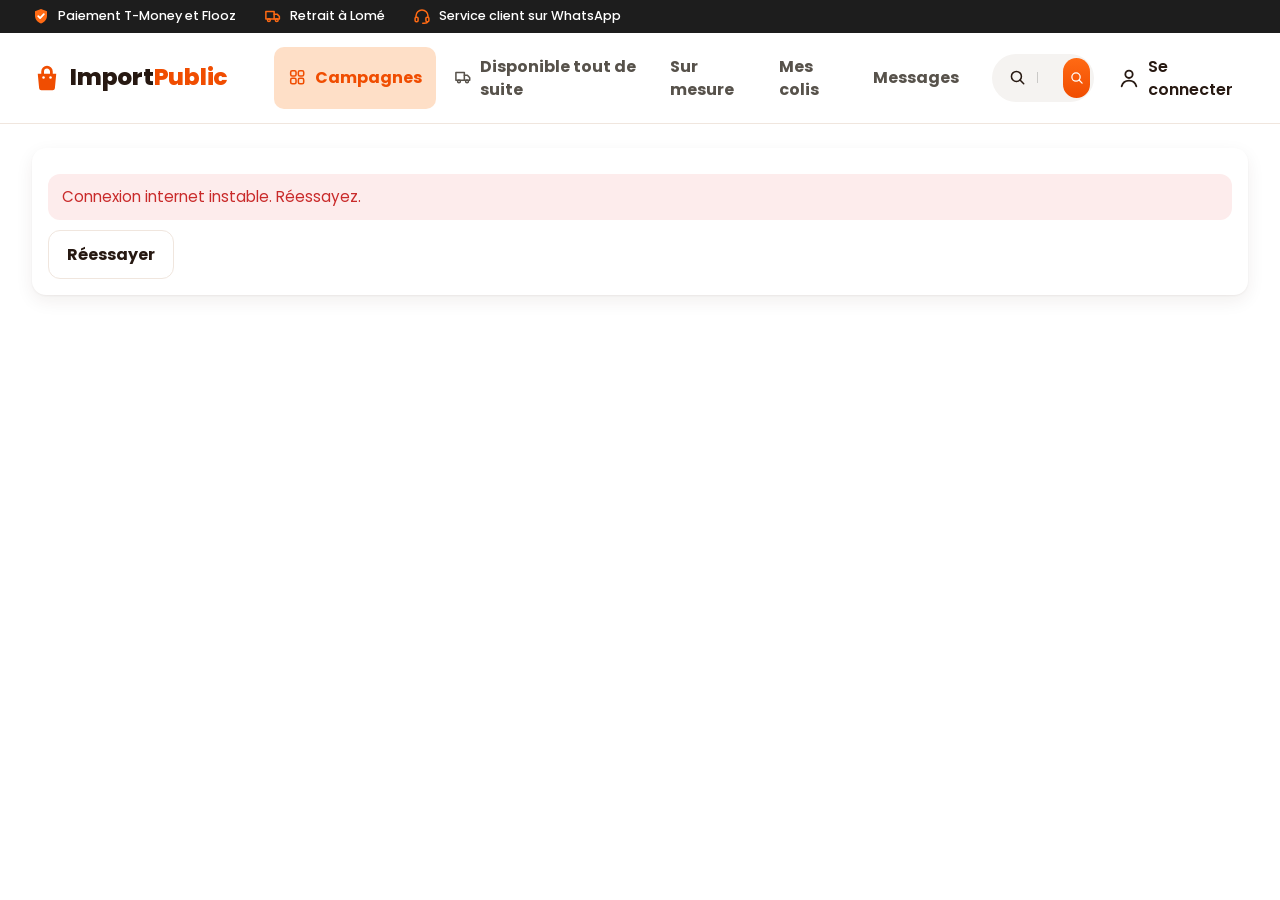
==== commit 755c3da2: "Renomme la section en « Disponible tout de suite » Co-Authored-By: Claude Opus 5.5 <noreply@anthropi" ====
--- a/index.html
+++ b/index.html
@@ -31,7 +31,7 @@
     <a class="logo" href="#/"><span class="logo-sac" data-ico="sac"></span>Import<span>Public</span></a>
     <nav class="nav-haut" aria-label="Menu principal">
       <a href="#/" data-onglet="campagnes"><span data-ico="grille"></span>Campagnes</a>
-      <a href="#/disponible" data-onglet="disponible"><span data-ico="camion"></span>Disponible à Lomé</a>
+      <a href="#/disponible" data-onglet="disponible"><span data-ico="camion"></span>Disponible tout de suite</a>
       <a href="#/sur-mesure" data-onglet="sur-mesure">Sur mesure</a>
       <a href="#/colis" data-onglet="colis">Mes colis</a>
       <a href="#/messages" data-onglet="messages">Messages</a>
